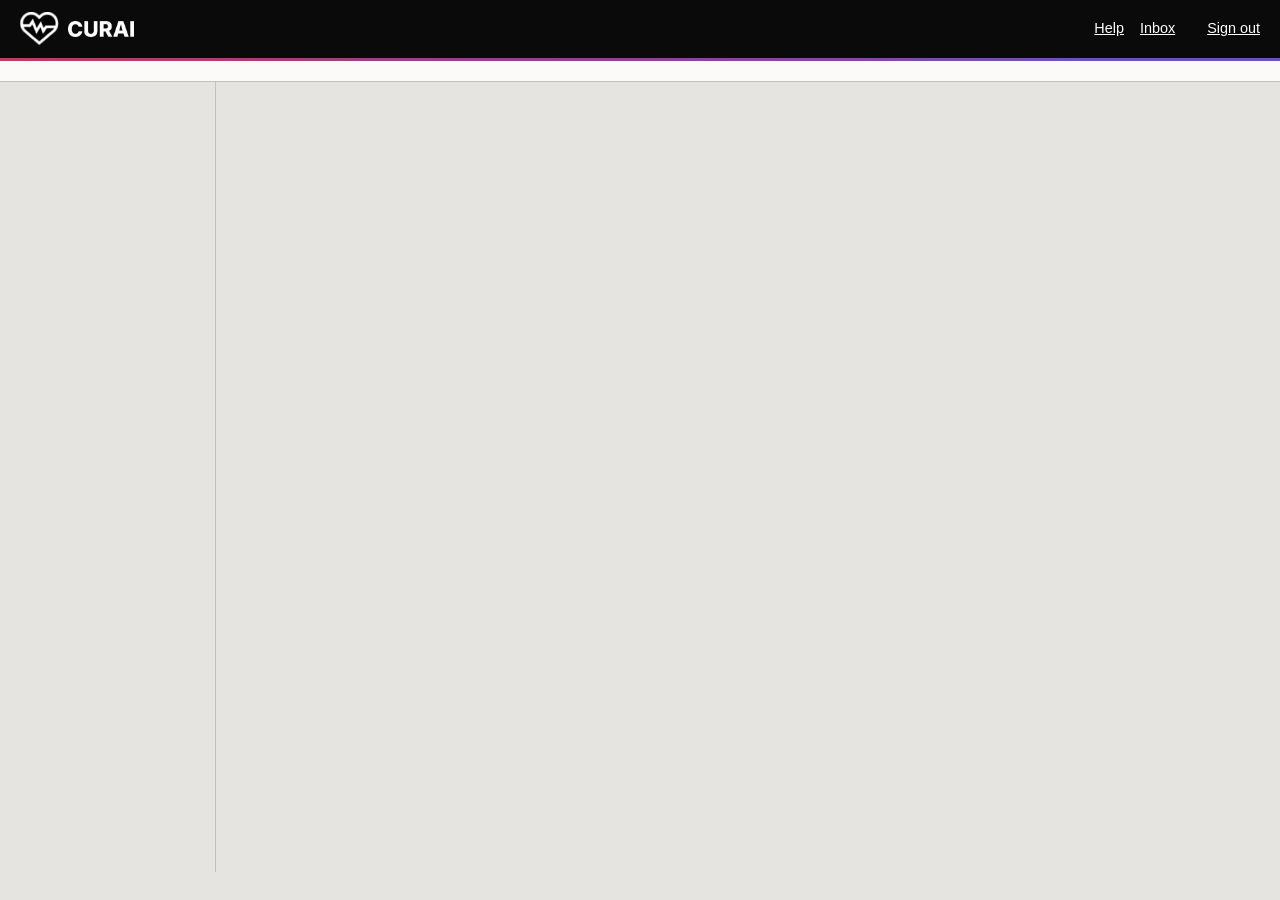
==== web/care.html @ 2b48ab6f "Rename Diagnosia to Curai The project launches as Curai. Every user-facing name, page title, documen" ====
<!DOCTYPE html>
<html lang="en">
<head>
   <meta charset="UTF-8">
   <meta name="viewport" content="width=device-width, initial-scale=1">
   <meta name="robots" content="noindex">
   <title>Curai</title>
   <link rel="stylesheet" href="css/care.css">
   <link rel="icon" type="image/png" sizes="32x32" href="icons/favicon-32x32.png">
</head>
<body>
   <a class="skip" href="#main">Skip to the main content</a>
   <header class="topbar">
      <a class="brand" href="#/home" aria-label="Curai home"><img src="images/logo_inv.svg" alt="" width="114" height="34"></a>
      <button class="link-button" id="open-nav" type="button" aria-expanded="false" aria-controls="rail">Tools</button>
      <div class="topbar-actions">
         <a class="link-button" href="index.html#FAQ">Help</a>
         <a class="link-button" href="#/inbox" id="inbox-link">Inbox <span id="inbox-count"></span></a>
         <a class="link-button" href="#/account" id="who"></a>
         <button class="link-button" id="sign-out" type="button">Sign out</button>
      </div>
   </header>
   <section id="wristband" class="wristband" aria-label="Current patient"></section>
   <div class="shell">
      <nav id="rail" class="rail" aria-label="Tools"></nav>
      <main id="main" class="chart" tabindex="-1"></main>
   </div>
   <div id="toast" class="toast" role="status" aria-live="polite"></div>
   <script type="module" src="js/care/app.js"></script>
</body>
</html>
---- web/css/care.css ----
/* The care workspace reads like a patient chart. One idea carries the design:
   anything no person has reviewed yet is marked with a highlighter. */
@font-face {
  font-family: 'Relative';
  src: url('https://assets.website-files.com/6063be93db8e103fd1540700/6063bf7c867222229480fb9a_Relative-Book.ttf') format('truetype');
  font-weight: 400;
  font-display: swap;
}
@font-face {
  font-family: 'Relative';
  src: url('https://assets.website-files.com/6063be93db8e103fd1540700/6063bf7c75da2330657d8b43_Relative-Medium.ttf') format('truetype');
  font-weight: 500;
  font-display: swap;
}
@font-face {
  font-family: 'Relative';
  src: url('https://assets.website-files.com/6063be93db8e103fd1540700/6063bf7ca1481e375a141525_Relative-Bold.ttf') format('truetype');
  font-weight: 700;
  font-display: swap;
}

:root {
  --paper: #e6e4e0;
  --sheet: #fbfaf8;
  --ink: #0a0a0a;
  --ink-soft: #4b4946;
  --rule: #c2c0bc;
  --action: #86377f;
  --action-ink: #ffffff;
  --highlighter: #ffe94d;
  --highlighter-ink: #2f2b00;
  --alert: #a4211a;
  --alert-tint: #fbe6e3;
  --done: #2f6b3f;
  --band: #d8d5d1;
  --line: #86377f;
  /* The site's brand gradient, deepened so white text on it stays readable. */
  --brand: linear-gradient(132deg, #b8405f, #94408a 45%, #6f52b8 85%);
  --bar: #0a0a0a;
  --bar-ink: #ffffff;
}

@media (prefers-color-scheme: dark) {
  :root:not([data-theme="light"]) {
    --paper: #0a0a0a;
    --sheet: #161616;
    --ink: #ffffff;
    --ink-soft: #bab8b4;
    --rule: #303030;
    --action: #eaa3cd;
    --action-ink: #0a0a0a;
    --highlighter: #f5dc2e;
    --highlighter-ink: #2f2b00;
    --alert: #ff9d94;
    --alert-tint: #3a1a18;
    --done: #8fd3a0;
    --band: #242424;
    --line: #eaa3cd;
  }
}

* { box-sizing: border-box; }
html { font-size: 16px; }
body {
  margin: 0;
  background: var(--paper);
  color: var(--ink);
  font-family: 'Relative', 'Helvetica Neue', Arial, sans-serif;
  line-height: 1.5;
}
h1, h2, h3 { line-height: 1.2; margin: 0; font-weight: 700; }
h1 { font-size: 1.75rem; }
h2 { font-size: 1.25rem; margin-top: 2rem; margin-bottom: .5rem; }
h3 { font-size: 1rem; margin-top: 1.25rem; margin-bottom: .25rem; }
p { margin: .25rem 0 .75rem; max-width: 72ch; }
a { color: var(--action); }
:focus-visible { outline: 3px solid var(--action); outline-offset: 2px; }

.skip { position: absolute; left: -999px; }
.skip:focus { left: 12px; top: 12px; background: var(--sheet); padding: 8px; z-index: 5; }

.topbar {
  display: flex;
  align-items: center;
  gap: 16px;
  padding: 12px 20px;
  background: var(--bar);
  color: var(--bar-ink);
  border-bottom: 3px solid transparent;
  border-image: var(--brand) 1;
}
.topbar a, .topbar .link-button { color: var(--bar-ink); }
.brand { display: inline-flex; align-items: center; gap: 10px; font-weight: 700; text-decoration: none; }
.brand img { border-radius: 4px; }
.topbar-actions { margin-left: auto; display: flex; align-items: center; gap: 16px; font-size: .9rem; }
#open-nav { display: none; }
#inbox-count:not(:empty) {
  background: var(--highlighter);
  color: var(--highlighter-ink);
  padding: 0 7px;
  border-radius: 9px;
  font-weight: 700;
}

/* The patient's wristband stays on screen, so nobody charts on the wrong person. */
.wristband {
  position: sticky;
  top: 0;
  z-index: 3;
  display: flex;
  flex-wrap: wrap;
  align-items: baseline;
  gap: 4px 20px;
  padding: 10px 20px;
  background: var(--sheet);
  border-bottom: 1px solid var(--rule);
}
.wristband .name { font-size: 1.25rem; font-weight: 700; }
.wristband .facts { color: var(--ink-soft); font-size: .9rem; }
.wristband select { margin-left: auto; max-width: 240px; }
.allergy-band {
  background: var(--alert);
  color: var(--sheet);
  padding: 1px 10px;
  border-radius: 3px;
  font-size: .85rem;
  font-weight: 500;
}

.shell { display: grid; grid-template-columns: 216px minmax(0, 1fr); min-height: calc(100vh - 110px); }
.rail { padding: 16px 12px; border-right: 1px solid var(--rule); }
.rail h2 { font-size: .8rem; color: var(--ink-soft); font-weight: 500; margin: 16px 8px 4px; }
.rail a {
  display: block;
  padding: 6px 8px;
  border-radius: 4px;
  color: var(--ink);
  text-decoration: none;
}
.rail a:hover { background: var(--band); }
.rail a[aria-current="page"] { background: var(--ink); color: var(--paper); }
.chart { padding: 20px 28px 64px; max-width: 1100px; outline: none; }
.lede { color: var(--ink-soft); }

/* What the AI or a parser produced and no person has checked. */
mark, .unreviewed {
  background: linear-gradient(100deg, transparent 0.6%, var(--highlighter) 1.4%, var(--highlighter) 98.4%, transparent 99.4%);
  color: var(--highlighter-ink);
  padding: 1px 4px;
  box-decoration-break: clone;
  -webkit-box-decoration-break: clone;
}
.reasons { list-style: none; padding: 0; margin: 2px 0 0; font-size: .85rem; color: var(--ink-soft); }
.verdict-unsupported textarea, .verdict-uncertain textarea, .verdict-supported textarea, .verdict-clinician_entered textarea { min-height: 44px; }
.verdict-unsupported textarea { border: 2px solid var(--alert); }
.verdict-uncertain textarea { background: var(--highlighter); color: var(--highlighter-ink); border-color: var(--highlighter); }

.sheet { background: var(--sheet); border: 1px solid var(--rule); border-radius: 6px; padding: 16px; margin: 12px 0; }
.alert-card { border-color: var(--alert); }
.alert-card.moderate { border-color: var(--rule); }
.banner { background: var(--band); border-radius: 4px; padding: 8px 12px; font-size: .9rem; margin: 8px 0 12px; max-width: 80ch; }
.banner.danger { background: var(--alert-tint); color: var(--alert); font-weight: 500; }
.error { color: var(--alert); font-weight: 500; }
.muted { color: var(--ink-soft); font-size: .9rem; }
.pack-source { margin-top: 6px; font-size: .9rem; }
.pack-record { white-space: pre-wrap; overflow-wrap: anywhere; color: var(--ink-soft); margin: 6px 0; }
.empty { padding: 16px; border: 1px dashed var(--rule); border-radius: 6px; color: var(--ink-soft); }

.row { display: flex; flex-wrap: wrap; gap: 8px; align-items: center; }
.columns { display: grid; grid-template-columns: repeat(auto-fit, minmax(300px, 1fr)); gap: 16px; align-items: start; }
.split { display: grid; grid-template-columns: minmax(0, 2fr) minmax(0, 3fr); gap: 16px; }
.original { width: 100%; height: 640px; border: 1px solid var(--rule); border-radius: 4px; background: #fff; }

button, .button {
  font: inherit;
  font-weight: 500;
  padding: 7px 14px;
  border-radius: 4px;
  border: 1px solid var(--action);
  background: var(--action);
  color: var(--action-ink);
  cursor: pointer;
  text-decoration: none;
  display: inline-block;
}
button.quiet { background: transparent; color: var(--action); }
button.danger { background: var(--alert); border-color: var(--alert); color: var(--sheet); }
button:disabled { opacity: .5; cursor: not-allowed; }
.link-button { background: none; border: none; padding: 0; color: var(--action); text-decoration: underline; font-weight: 400; }

form.stack { display: grid; gap: 10px; max-width: 560px; }
form.inline { display: flex; flex-wrap: wrap; gap: 10px; align-items: flex-end; }
label { display: grid; gap: 2px; font-size: .85rem; color: var(--ink-soft); }
label.tick { display: flex; gap: 8px; align-items: center; color: var(--ink); font-size: .95rem; }
input, select, textarea {
  font: inherit;
  color: var(--ink);
  background: var(--sheet);
  border: 1px solid var(--rule);
  border-radius: 4px;
  padding: 6px 8px;
  min-width: 0;
}
textarea { width: 100%; min-height: 72px; }

table { border-collapse: collapse; width: 100%; font-size: .92rem; }
th { text-align: left; font-weight: 500; color: var(--ink-soft); border-bottom: 2px solid var(--rule); padding: 6px 8px; }
td { border-bottom: 1px solid var(--rule); padding: 6px 8px; vertical-align: top; }
td.number { font-variant-numeric: tabular-nums; }
td button { padding: 2px 8px; font-size: .85rem; }
td .row { gap: 4px; }
.table-wrap { overflow-x: auto; }

.status { display: inline-block; padding: 0 8px; border-radius: 3px; background: var(--band); font-size: .82rem; }
.status.bad { background: var(--alert-tint); color: var(--alert); }
.status.good { color: var(--done); }

/* The recording state is never subtle. */
.recording {
  display: flex;
  align-items: center;
  gap: 12px;
  padding: 14px 16px;
  margin: 12px 0;
  border-radius: 6px;
  border: 2px solid var(--rule);
  font-weight: 700;
}
.recording.on { border-color: var(--alert); background: var(--alert-tint); color: var(--alert); }
.recording .dot { width: 14px; height: 14px; border-radius: 50%; background: var(--rule); flex: none; }
.recording.on .dot { background: var(--alert); animation: pulse 1.4s ease-in-out infinite; }
@keyframes pulse { 50% { opacity: .35; } }

.transcript { max-height: 320px; overflow-y: auto; }
.transcript div { padding: 3px 0; }
.transcript .who { color: var(--ink-soft); font-size: .8rem; margin-right: 6px; }

.timeline { list-style: none; margin: 0; padding: 0 0 0 16px; border-left: 2px solid var(--ink); }
.timeline li { padding: 6px 0 6px 12px; position: relative; }
.timeline li::before {
  content: '';
  position: absolute;
  left: -22px;
  top: 13px;
  width: 10px;
  height: 10px;
  border-radius: 50%;
  background: var(--sheet);
  border: 2px solid var(--ink);
}

.trend { position: relative; max-width: 480px; }
.trend svg { display: block; width: 100%; height: auto; }
.trend .grid { stroke: var(--rule); stroke-width: 1; }
.trend .range { fill: var(--band); }
.trend .series { fill: none; stroke: var(--line); stroke-width: 2; stroke-linejoin: round; stroke-linecap: round; }
.trend .point { fill: var(--line); stroke: var(--sheet); stroke-width: 2; }
.trend .axis { fill: var(--ink-soft); font-size: 11px; }
.trend .hit { fill: transparent; }
.trend .guide { stroke: var(--ink-soft); stroke-width: 1; stroke-dasharray: 3 3; }
.tooltip {
  position: absolute;
  pointer-events: none;
  background: var(--ink);
  color: var(--paper);
  padding: 4px 8px;
  border-radius: 4px;
  font-size: .8rem;
  white-space: nowrap;
  transform: translate(-50%, -110%);
}
dialog.ask {
  border: 1px solid var(--rule);
  border-radius: 6px;
  background: var(--sheet);
  color: var(--ink);
  padding: 16px;
  width: min(480px, calc(100vw - 32px));
}
dialog.ask::backdrop { background: rgba(0, 0, 0, .45); }
dialog.ask .row { margin-top: 10px; }

details > summary { cursor: pointer; color: var(--action); font-size: .9rem; }

.toast {
  position: fixed;
  right: 20px;
  bottom: 20px;
  max-width: 340px;
  background: var(--ink);
  color: var(--paper);
  padding: 10px 14px;
  border-radius: 6px;
  opacity: 0;
  pointer-events: none;
  transition: opacity .2s;
}
.toast.show { opacity: 1; }
.toast.bad { background: var(--alert); color: var(--sheet); }

@media (max-width: 820px) {
  #open-nav { display: inline; }
  #who { display: none; }
  .shell { grid-template-columns: minmax(0, 1fr); }
  .rail { display: none; border-right: none; border-bottom: 1px solid var(--rule); }
  .rail.open { display: block; }
  .chart { padding: 16px 16px 64px; }
  .split { grid-template-columns: minmax(0, 1fr); }
  .original { height: 420px; }
  .wristband { padding: 8px 16px; }
  .wristband select { margin-left: 0; max-width: 100%; }
  .topbar { padding: 10px 16px; }
}

@media (prefers-reduced-motion: reduce) {
  .recording.on .dot { animation: none; }
  .toast { transition: none; }
}

@media print {
  .topbar, .rail, .toast, .skip, button, form { display: none !important; }
  .shell { display: block; }
  .wristband { position: static; }
  mark, .unreviewed { background: none; border-bottom: 2px dashed currentColor; }
  body.printing-list .wristband, body.printing-list .chart > *:not(.print-holder) { display: none !important; }
}

.settings-grid { display: grid; grid-template-columns: repeat(auto-fit, minmax(280px, 1fr)); gap: 12px; }

/* Primary actions wear the site's brand, in every tool. */
button:not(.quiet):not(.danger):not(.link-button):not(.patient-row),
.button:not(.quiet) {
  background: var(--brand);
  border-color: transparent;
  color: #fff;
}
.button { display: inline-block; text-decoration: none; }
.button.quiet { background: transparent; color: var(--action); }


/* Home */
.chart h1 + .lede { margin-bottom: 1.25rem; }
.sheet > h2:first-child { margin-top: 0; }
.stages { display: grid; grid-template-columns: repeat(auto-fit, minmax(230px, 1fr)); gap: 8px 28px; }
.stage h3 { margin: .75rem 0 .35rem; font-size: .85rem; font-weight: 500; color: var(--ink-soft); }
.tool-link {
  display: block;
  padding: 10px 12px;
  margin: 0 -12px;
  border-radius: 6px;
  color: var(--ink);
  text-decoration: none;
  transition: background-color .15s ease-out;
}
.tool-link:hover { background: var(--band); }
.tool-link strong { display: block; }
.tool-link span { display: block; color: var(--ink-soft); font-size: .875rem; line-height: 1.35; }
.visit-strip {
  display: flex;
  flex-wrap: wrap;
  gap: 12px 32px;
  padding: 12px 16px;
  margin: 12px 0 8px;
  background: var(--sheet);
  border: 1px solid var(--rule);
  border-radius: 6px;
}
.visit-strip .muted { font-size: .8rem; }
.visit-strip .row { gap: 4px 14px; }
.patient-list { list-style: none; margin: 8px 0; padding: 0; }
.patient-row {
  display: flex;
  justify-content: space-between;
  gap: 12px;
  width: 100%;
  padding: 8px 4px;
  background: none;
  border: none;
  border-bottom: 1px solid var(--rule);
  border-radius: 0;
  color: var(--ink);
  font: inherit;
  text-align: left;
  text-decoration: none;
  cursor: pointer;
}
.patient-row:hover { background: var(--band); }
.facts-list { display: grid; grid-template-columns: max-content 1fr; gap: 6px 20px; margin: 0; }
.facts-list dt { color: var(--ink-soft); }
.facts-list dd { margin: 0; }

/* DiagnoFast */
.queue-item {
  display: flex;
  flex-wrap: wrap;
  justify-content: space-between;
  gap: 4px 16px;
  padding: 10px 12px;
  margin-bottom: 6px;
  background: var(--sheet);
  border: 1px solid var(--rule);
  border-radius: 6px;
  color: var(--ink);
  text-decoration: none;
}
.queue-item:hover { background: var(--band); }
.queue-item.urgent { border-color: var(--alert); background: var(--alert-tint); color: var(--alert); font-weight: 500; }
.link-box { display: block; margin-top: 6px; overflow-wrap: anywhere; font-size: .9rem; }

.filters { display: flex; flex-wrap: wrap; gap: 12px; margin: 12px 0; }
.filters label { min-width: 180px; }
.plain-list { list-style: none; margin: 0; padding: 0; }
.plain-list li { padding: 6px 0; }

/* Prescription Analyzer */
.medicine-card { padding: 12px 14px; margin: 8px 0; border: 1px solid var(--rule); border-radius: 6px; }
.medicine-card.unsure { border-color: var(--highlighter-ink); }
.medicine-card.unreadable { border-style: dashed; color: var(--ink-soft); }
.medicine-card strong { display: block; }
.medicine-card p { margin: .25rem 0; }
.medicine-card audio { display: block; width: 100%; margin-top: 8px; }
.schedule { display: grid; grid-template-columns: repeat(auto-fit, minmax(160px, 1fr)); gap: 12px; }
.schedule p { margin: .2rem 0; font-size: .925rem; }

.calendar-card {
  padding: 12px 14px;
  margin: 10px 0;
  border: 1px solid var(--rule);
  border-radius: 6px;
  background: var(--sheet);
}
.calendar-card .slot-header {
  display: flex;
  justify-content: space-between;
  align-items: center;
  gap: 12px;
  margin-bottom: 6px;
}
.calendar-controls {
  display: flex;
  flex-wrap: wrap;
  gap: 12px 18px;
  padding: 12px 14px;
  margin: 10px 0 14px;
  background: var(--band);
  border-radius: 6px;
}
.calendar-actions {
  display: flex;
  flex-wrap: wrap;
  gap: 10px;
  margin-top: 10px;
}
.calendar-btn {
  display: inline-flex;
  align-items: center;
  gap: 6px;
  padding: 6px 14px;
  border-radius: 4px;
  font-size: .88rem;
  font-weight: 500;
  text-decoration: none;
  background: var(--brand);
  color: #fff;
  border: none;
  cursor: pointer;
  transition: opacity .15s ease-out;
}
.calendar-btn:hover { opacity: .92; }
.calendar-btn.secondary {
  background: transparent;
  color: var(--action);
  border: 1px solid var(--action);
}
.calendar-btn.secondary:hover {
  background: var(--sheet);
}
.calendar-import-note {
  margin-top: 12px;
  padding: 12px 14px;
  background: var(--band);
  border: 1px solid var(--rule);
  border-radius: 6px;
  font-size: .9rem;
}
.calendar-import-note strong { display: block; margin-bottom: 4px; color: var(--brand); }
.calendar-import-note p { margin: 0; }
.calendar-link { color: var(--action); font-weight: 600; text-decoration: underline; }

@media (max-width: 520px) {
  .brand img { width: 96px; height: auto; }
  .topbar { gap: 12px; padding: 10px 16px; }
  .topbar-actions { gap: 12px; }
  .topbar-actions a[href="index.html#FAQ"] { display: none; }
  #sign-out, #open-nav { white-space: nowrap; }
}

@media print {
  .no-print, .visit-strip { display: none !important; }
}

/* DiagnoFast requisition: compact clinical scan and A4 printing. */
.requisition { max-width: 1080px; font-size: .875rem; line-height: 1.4; }
.requisition p { max-width: none; margin: .3rem 0 .55rem; overflow-wrap: anywhere; }
.requisition-header { display: flex; justify-content: space-between; gap: 20px; align-items: center; border-bottom: 2px solid var(--ink); padding-bottom: 14px; }
.requisition-header h2 { margin: 2px 0; font-size: 1.55rem; }
.requisition-brand { font-size: .72rem; letter-spacing: .12em; font-weight: 700; color: var(--action); }
.requisition-demographics { display: grid; grid-template-columns: repeat(2, minmax(0, 1fr)); gap: 0 20px; border: 1px solid var(--rule); padding: 10px 12px; margin: 16px 0 10px; }
.requisition h3 { font-size: .8rem; text-transform: uppercase; letter-spacing: .04em; padding: 7px 0 5px; margin-top: 12px; border-bottom: 1px solid var(--rule); }
.requisition-disclaimer, .requisition-demo { border-left: 3px solid var(--action); padding-left: 8px; font-size: .78rem; }
.requisition-table-wrap { overflow-x: auto; }
.requisition-table { border-collapse: collapse; width: 100%; font-size: .8rem; margin: 5px 0; table-layout: fixed; }
.requisition-table th, .requisition-table td { border: 1px solid var(--rule); padding: 6px 8px; vertical-align: top; overflow-wrap: anywhere; text-align: left; }
.requisition-table th { background: var(--band); font-size: .74rem; }
.ros-flag { font-weight: 700; }
.flag-alert { color: var(--alert); }
.requisition .requisition-legend { font-size: .68rem; color: var(--ink-soft); }
.investigation-checklist { display: flex; flex-wrap: wrap; gap: 8px 20px; margin-top: 10px; }
.investigation-checklist label { display: flex; gap: 7px; align-items: baseline; font-size: .8rem; }
.investigation-checklist input { width: 13px; height: 13px; margin: 0; }
.physician-workspace { break-inside: avoid; }
.physician-workspace p { display: flex; gap: 12px; padding: 5px 0; }
.writing-line { flex: 1; border-bottom: 1px solid var(--rule); min-width: 30px; }
.physician-workspace .plan-line { min-height: 45px; }
.signoff { display: flex; justify-content: space-between; flex-wrap: wrap; }
.intake-barcode { display: flex; height: 35px; background: #fff; padding: 0 12px; }
.intake-barcode i { display: block; width: 1px; background: #fff; }
.intake-barcode .bar { background: #000; }
.intake-barcode .wide { width: 3px; }
.barcode-label { text-align: center; flex-shrink: 0; font-variant-numeric: tabular-nums; }
.requisition-original { margin-top: 20px; }
@media (max-width: 620px) {
  .requisition-header { flex-wrap: wrap; }
  .requisition-demographics { grid-template-columns: 1fr; }
  .requisition-table { min-width: 480px; }
}
@media print {
  @page { size: A4; margin: 10mm; }
  body:has(.requisition) { --paper: #fff; --sheet: #fff; --ink: #000; --ink-soft: #333; --rule: #888; --band: #eee; --action: #222; --alert: #900; background: #fff; color: #000; }
  body:has(.requisition) .wristband, body:has(.requisition) .pilot-banner { display: none !important; }
  body:has(.requisition) .chart { padding: 0; margin: 0; max-width: none; }
  .requisition { border: 0; box-shadow: none; padding: 0; margin: 0; max-width: none; font: 9pt/1.25 Arial, sans-serif; }
  .requisition-header { padding-bottom: 6px; }
  .requisition-header h2 { font-size: 16pt; }
  .requisition-demographics { grid-template-columns: 1fr 1fr; margin: 8px 0; padding: 5px 8px; }
  .requisition p { margin: 3px 0 5px; }
  .requisition h3 { margin-top: 7px; padding: 4px 0; font-size: 8pt; break-after: avoid; }
  .requisition-table-wrap { overflow: visible; }
  .requisition-table { min-width: 0; font-size: 8pt; }
  .requisition-table th { font-size: 7.5pt; }
  .requisition-table td, .requisition-table th { padding: 4px 6px; }
  .requisition-table tr { break-inside: avoid; }
  .requisition-table thead { display: table-header-group; }
  .requisition .requisition-legend { font-size: 7pt; }
  .requisition-disclaimer, .requisition-demo, .investigation-checklist label { font-size: 8pt; }
  .requisition-alert { padding: 6px 8px; margin: 5px 0; }
  .requisition .intake-barcode { print-color-adjust: exact; -webkit-print-color-adjust: exact; }
  .requisition .plan-line { min-height: 30px; }
  .requisition-original { break-before: page; }
}

/* The same fixed A4 geometry is used for measuring and printing. */
.intake-print-page {
  position: absolute; left: -10000px; top: 0; box-sizing: border-box;
  width: 190mm; height: 275mm; display: grid;
  grid-template-rows: minmax(0, 1fr) 15mm 27mm;
  font: 9pt/1.25 Arial, sans-serif; color: #000; background: #fff;
}
.intake-print-content { min-height: 0; overflow: hidden; }
.intake-print-page p { max-width: none; margin: 1mm 0; overflow-wrap: anywhere; }
.intake-print-page h2 { font-size: 15pt; margin: 1mm 0; }
.intake-print-page h3 { font-size: 9pt; text-transform: uppercase; margin: 2mm 0 1mm; border-bottom: 1px solid #888; }
.intake-print-header { display: flex; justify-content: space-between; align-items: center; border-bottom: 2px solid #000; padding-bottom: 1mm; }
.intake-print-header .intake-barcode { height: 8mm; }
.intake-print-urgent, .intake-print-warning { border: 1px solid #900; padding: 1mm; font-weight: bold; }
.intake-print-warning { font-size: 8pt; align-self: center; }
.intake-print-workspace { border-top: 1px solid #555; padding-top: 1mm; }
.intake-print-workspace p { margin: 2mm 0; }
.intake-fit-notice { border-left: 3px solid var(--action); padding: 8px; background: var(--band); }
@media print {
  body:has(.requisition) > :not(.intake-print-page) { display: none !important; }
  body:has(.requisition) .intake-print-page { position: static; display: grid; margin: 0; }
  body:not(:has(.requisition)) .intake-print-page { display: none; }
}
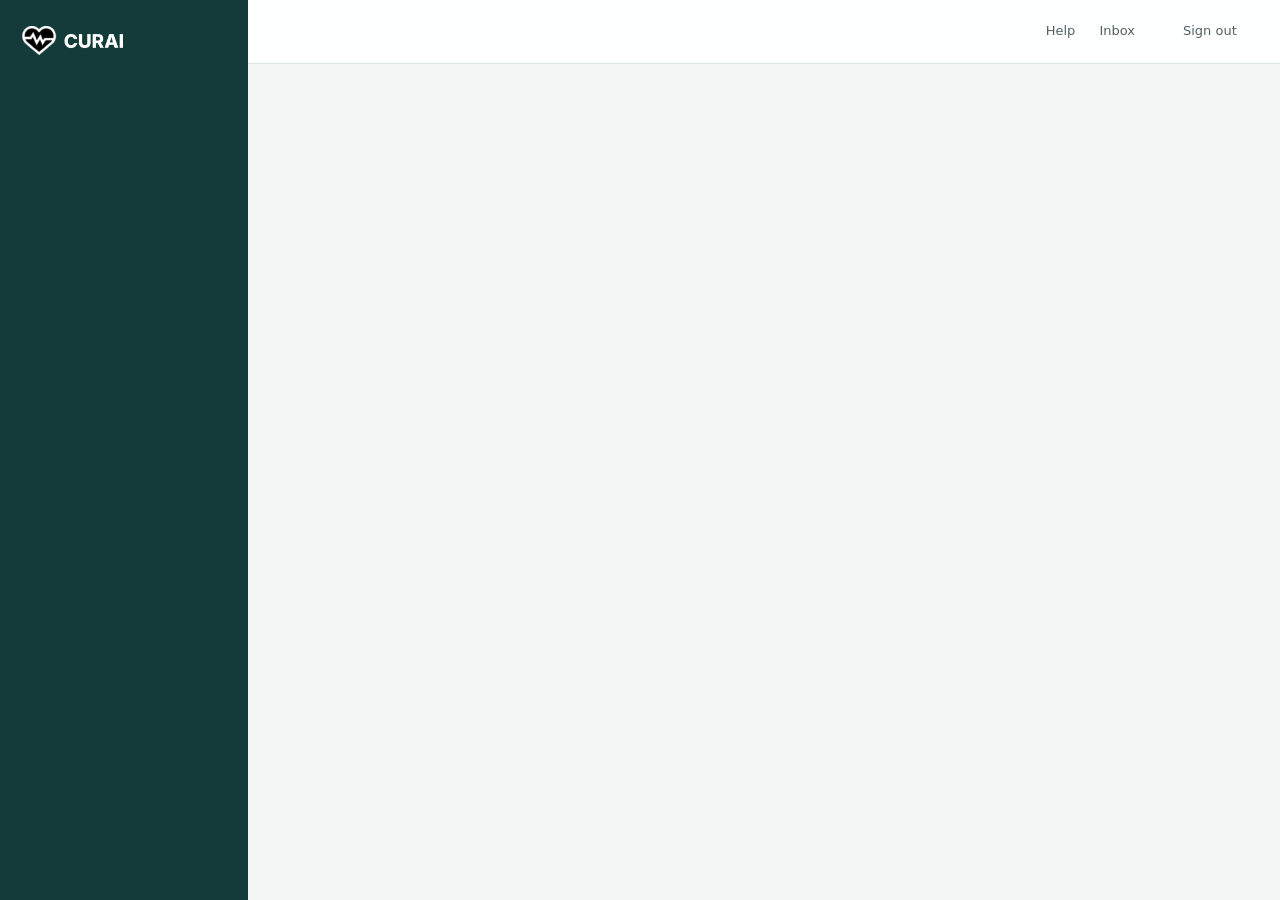
==== commit 939bbc1e: "Redesign: one design system, a new workspace shell, DiagnoFast and the patient interview Builds on t" ====
--- a/web/care.html
+++ b/web/care.html
@@ -1,29 +1,40 @@
 <!DOCTYPE html>
-<html lang="en">
+<html lang="en" data-theme="light">
 <head>
    <meta charset="UTF-8">
    <meta name="viewport" content="width=device-width, initial-scale=1">
    <meta name="robots" content="noindex">
+   <meta name="color-scheme" content="light dark">
    <title>Curai</title>
+   <script src="js/theme.js"></script>
+   <link rel="stylesheet" href="css/tokens.css">
    <link rel="stylesheet" href="css/care.css">
    <link rel="icon" type="image/png" sizes="32x32" href="icons/favicon-32x32.png">
 </head>
 <body>
    <a class="skip" href="#main">Skip to the main content</a>
-   <header class="topbar">
-      <a class="brand" href="#/home" aria-label="Curai home"><img src="images/logo_inv.svg" alt="" width="114" height="34"></a>
-      <button class="link-button" id="open-nav" type="button" aria-expanded="false" aria-controls="rail">Tools</button>
-      <div class="topbar-actions">
-         <a class="link-button" href="index.html#FAQ">Help</a>
-         <a class="link-button" href="#/inbox" id="inbox-link">Inbox <span id="inbox-count"></span></a>
-         <a class="link-button" href="#/account" id="who"></a>
-         <button class="link-button" id="sign-out" type="button">Sign out</button>
+   <div class="app">
+      <aside id="sidebar" class="sidebar" aria-label="Curai">
+         <a class="brand" href="#/home" aria-label="Curai home"><img src="images/logo_inv.svg" alt="" width="114" height="34"></a>
+         <nav id="rail" class="rail" aria-label="Tools"></nav>
+      </aside>
+      <div id="scrim" class="scrim" hidden></div>
+      <div class="workspace">
+         <header class="topbar">
+            <button class="icon-button" id="open-nav" type="button" aria-expanded="false" aria-controls="sidebar" aria-label="Open the tools menu"></button>
+            <a class="topbar-brand" href="#/home" aria-label="Curai home"><img src="images/logo_inv.svg" alt="" width="114" height="34"></a>
+            <section id="wristband" class="wristband" aria-label="Current patient"></section>
+            <div class="topbar-actions">
+               <button class="icon-button" id="theme-toggle" type="button" aria-label="Colour theme"></button>
+               <a class="topbar-link hide-small" href="index.html#FAQ">Help</a>
+               <a class="topbar-link" href="#/inbox" id="inbox-link">Inbox <span id="inbox-count"></span></a>
+               <a class="account" href="#/account" id="who"></a>
+               <button class="topbar-link" id="sign-out" type="button">Sign out</button>
+            </div>
+         </header>
+         <div id="alerts" class="staff-alerts" role="alert" aria-live="assertive"></div>
+         <main id="main" class="chart" tabindex="-1"></main>
       </div>
-   </header>
-   <section id="wristband" class="wristband" aria-label="Current patient"></section>
-   <div class="shell">
-      <nav id="rail" class="rail" aria-label="Tools"></nav>
-      <main id="main" class="chart" tabindex="-1"></main>
    </div>
    <div id="toast" class="toast" role="status" aria-live="polite"></div>
    <script type="module" src="js/care/app.js"></script>
--- a/web/css/tokens.css
+++ b/web/css/tokens.css
@@ -0,0 +1,170 @@
+/* Curai design tokens. One source for the workspace, the patient pages and sign-in.
+
+   Scene: a doctor at a shared desktop in a bright OPD between two-minute consultations, and a patient
+   on a low-cost Android phone under waiting-room tube lights. Light is the default; staff can switch
+   to dark. Colour is restrained: tinted neutrals, one teal accent for actions and selection, and
+   semantic colours that always travel with words and an icon, never alone. */
+
+:root,
+:root[data-theme="light"] {
+  color-scheme: light;
+
+  /* Neutrals, tinted a little toward the teal brand hue. */
+  --bg: #f3f6f5;
+  --surface: #ffffff;
+  --surface-2: #eef3f1;          /* second layer: toolbars, table heads, quiet panels */
+  --surface-sunken: #e7eeeb;
+  --border: #dce5e2;             /* decorative lines */
+  --border-strong: #7f938e;      /* control edges: 3:1 on surface (WCAG 1.4.11) */
+  --text: #172b2a;
+  --text-muted: #4f625f;         /* 6.2:1 on white, 5.6:1 on --bg */
+  --text-faint: #6b7d79;         /* large text and icons only */
+
+  /* Brand */
+  --accent: #0b6b63;             /* 6.4:1 with white */
+  --accent-hover: #095a53;
+  --accent-press: #074a44;
+  --accent-ink: #ffffff;
+  --accent-soft: #e3f1ed;
+  --accent-soft-ink: #0a5a53;
+  --nav: #123b3a;
+  --nav-ink: #e4efec;
+  --nav-muted: #a9c4be;
+  --nav-hover: rgb(255 255 255 / 0.08);
+  --nav-active: #e3f1ed;
+  --nav-active-ink: #0f3433;
+
+  /* Semantic. Each pairs a tint, an ink with 4.5:1 on that tint, and a border. */
+  --danger: #b42318;
+  --danger-ink: #9a1d14;
+  --danger-soft: #fdeeec;
+  --danger-border: #f2c2bc;
+  --warning: #9a5b00;
+  --warning-ink: #7a4800;
+  --warning-soft: #fff5df;
+  --warning-border: #f0d49a;
+  --success: #1d6b45;
+  --success-ink: #185c3b;
+  --success-soft: #e8f5ee;
+  --success-border: #b9dec9;
+  --info-soft: #e8f1f8;
+  --info-ink: #1c4f7a;
+  /* Unreviewed AI output is marked with a highlighter, the product's one signature. */
+  --highlighter: #fff0c2;
+  --highlighter-ink: #5c4108;
+
+  --focus: #0b6b63;
+  --focus-halo: rgb(11 107 99 / 0.22);
+  --scrim: rgb(9 26 25 / 0.45);
+
+  --shadow-1: 0 1px 2px rgb(16 42 40 / 0.06), 0 1px 1px rgb(16 42 40 / 0.04);
+  --shadow-2: 0 4px 12px rgb(16 42 40 / 0.08), 0 1px 3px rgb(16 42 40 / 0.06);
+  --shadow-3: 0 16px 40px rgb(16 42 40 / 0.16), 0 4px 12px rgb(16 42 40 / 0.08);
+
+  /* Type: one system family that renders Latin and Devanagari natively, with no font download. */
+  --font: system-ui, -apple-system, "Segoe UI", Roboto, "Noto Sans", "Noto Sans Devanagari",
+    "Kohinoor Devanagari", "Nirmala UI", "Helvetica Neue", Arial, sans-serif;
+  --font-mono: ui-monospace, "SF Mono", "Cascadia Mono", Menlo, Consolas, monospace;
+  --text-xs: 0.75rem;
+  --text-sm: 0.8125rem;
+  --text-base: 0.9375rem;
+  --text-md: 1rem;
+  --text-lg: 1.125rem;
+  --text-xl: 1.375rem;
+  --text-2xl: 1.75rem;
+
+  --space-1: 4px;
+  --space-2: 8px;
+  --space-3: 12px;
+  --space-4: 16px;
+  --space-5: 20px;
+  --space-6: 24px;
+  --space-8: 32px;
+  --space-10: 40px;
+
+  --radius-sm: 6px;
+  --radius-md: 10px;
+  --radius-lg: 14px;
+  --radius-xl: 20px;
+  --radius-pill: 999px;
+
+  --control-h: 40px;
+  --ease-out: cubic-bezier(0.22, 1, 0.36, 1);
+  --dur-fast: 120ms;
+  --dur: 180ms;
+
+  --z-sticky: 20;
+  --z-drawer: 40;
+  --z-scrim: 35;
+  --z-toast: 60;
+
+  /* Older names still read by tool modules and SVG charts. */
+  --paper: var(--bg);
+  --sheet: var(--surface);
+  --ink: var(--text);
+  --ink-soft: var(--text-muted);
+  --rule: var(--border);
+  --edge: var(--border-strong);
+  --band: var(--surface-2);
+  --action: var(--accent);
+  --action-ink: var(--accent-ink);
+  --line: var(--accent);
+  --alert: var(--danger);
+  --alert-tint: var(--danger-soft);
+  --done: var(--success);
+  --brand: var(--accent);
+  --bar: var(--nav);
+  --bar-ink: var(--nav-ink);
+  --raised: var(--surface-2);
+}
+
+/* Dark, for staff who choose it. Surfaces lift with lightness, not shadows. */
+:root[data-theme="dark"] {
+  color-scheme: dark;
+  --bg: #0c1615;
+  --surface: #13201f;
+  --surface-2: #192a28;
+  --surface-sunken: #0f1b1a;
+  --border: #243a37;
+  --border-strong: #5f7c77;
+  --text: #e5efed;
+  --text-muted: #a5bab6;
+  --text-faint: #7f9792;
+
+  --accent: #4cbfae;
+  --accent-hover: #63cdbd;
+  --accent-press: #3aa999;
+  --accent-ink: #052a26;
+  --accent-soft: #143b36;
+  --accent-soft-ink: #8fe0d3;
+  --nav: #091312;
+  --nav-ink: #dbe9e6;
+  --nav-muted: #86a39d;
+  --nav-hover: rgb(255 255 255 / 0.06);
+  --nav-active: #1b3d39;
+  --nav-active-ink: #e5f6f2;
+
+  --danger: #ff8f84;
+  --danger-ink: #ffb1a9;
+  --danger-soft: #3a1714;
+  --danger-border: #6e2a24;
+  --warning: #f0c06a;
+  --warning-ink: #f6d398;
+  --warning-soft: #33270f;
+  --warning-border: #67501f;
+  --success: #7fd3a5;
+  --success-ink: #a6e3c1;
+  --success-soft: #12301f;
+  --success-border: #285d3f;
+  --info-soft: #132a3c;
+  --info-ink: #a9cdec;
+  --highlighter: #4a3f12;
+  --highlighter-ink: #f7e39a;
+
+  --focus: #7ad6c8;
+  --focus-halo: rgb(122 214 200 / 0.25);
+  --scrim: rgb(0 0 0 / 0.6);
+  --shadow-1: 0 1px 2px rgb(0 0 0 / 0.4);
+  --shadow-2: 0 4px 14px rgb(0 0 0 / 0.45);
+  --shadow-3: 0 16px 40px rgb(0 0 0 / 0.55);
+}
--- a/web/css/care.css
+++ b/web/css/care.css
@@ -1,543 +1,629 @@
-/* The care workspace reads like a patient chart. One idea carries the design:
-   anything no person has reviewed yet is marked with a highlighter. */
-@font-face {
-  font-family: 'Relative';
-  src: url('https://assets.website-files.com/6063be93db8e103fd1540700/6063bf7c867222229480fb9a_Relative-Book.ttf') format('truetype');
-  font-weight: 400;
-  font-display: swap;
-}
-@font-face {
-  font-family: 'Relative';
-  src: url('https://assets.website-files.com/6063be93db8e103fd1540700/6063bf7c75da2330657d8b43_Relative-Medium.ttf') format('truetype');
-  font-weight: 500;
-  font-display: swap;
-}
-@font-face {
-  font-family: 'Relative';
-  src: url('https://assets.website-files.com/6063be93db8e103fd1540700/6063bf7ca1481e375a141525_Relative-Bold.ttf') format('truetype');
-  font-weight: 700;
-  font-display: swap;
-}
-
-:root {
-  --paper: #e6e4e0;
-  --sheet: #fbfaf8;
-  --ink: #0a0a0a;
-  --ink-soft: #4b4946;
-  --rule: #c2c0bc;
-  --action: #86377f;
-  --action-ink: #ffffff;
-  --highlighter: #ffe94d;
-  --highlighter-ink: #2f2b00;
-  --alert: #a4211a;
-  --alert-tint: #fbe6e3;
-  --done: #2f6b3f;
-  --band: #d8d5d1;
-  --line: #86377f;
-  /* The site's brand gradient, deepened so white text on it stays readable. */
-  --brand: linear-gradient(132deg, #b8405f, #94408a 45%, #6f52b8 85%);
-  --bar: #0a0a0a;
-  --bar-ink: #ffffff;
-}
-
-@media (prefers-color-scheme: dark) {
-  :root:not([data-theme="light"]) {
-    --paper: #0a0a0a;
-    --sheet: #161616;
-    --ink: #ffffff;
-    --ink-soft: #bab8b4;
-    --rule: #303030;
-    --action: #eaa3cd;
-    --action-ink: #0a0a0a;
-    --highlighter: #f5dc2e;
-    --highlighter-ink: #2f2b00;
-    --alert: #ff9d94;
-    --alert-tint: #3a1a18;
-    --done: #8fd3a0;
-    --band: #242424;
-    --line: #eaa3cd;
-  }
-}
-
-* { box-sizing: border-box; }
-html { font-size: 16px; }
+/* The Curai workspace. Tokens live in tokens.css; this file is structure and components.
+
+   It reads like a patient chart, not a SaaS dashboard: lists, records and next actions. One accent
+   (teal) marks actions and the current place. Anything no person has reviewed is marked with the
+   highlighter. Status is never colour alone: every state carries words, and urgent ones an icon. */
+
+/* ---------- Base ---------------------------------------------------------------------------- */
+
+*, *::before, *::after { box-sizing: border-box; }
+html { font-size: 16px; -webkit-text-size-adjust: 100%; scroll-padding-top: 88px; }
 body {
   margin: 0;
-  background: var(--paper);
-  color: var(--ink);
-  font-family: 'Relative', 'Helvetica Neue', Arial, sans-serif;
-  line-height: 1.5;
-}
-h1, h2, h3 { line-height: 1.2; margin: 0; font-weight: 700; }
-h1 { font-size: 1.75rem; }
-h2 { font-size: 1.25rem; margin-top: 2rem; margin-bottom: .5rem; }
-h3 { font-size: 1rem; margin-top: 1.25rem; margin-bottom: .25rem; }
-p { margin: .25rem 0 .75rem; max-width: 72ch; }
-a { color: var(--action); }
-:focus-visible { outline: 3px solid var(--action); outline-offset: 2px; }
-
-.skip { position: absolute; left: -999px; }
-.skip:focus { left: 12px; top: 12px; background: var(--sheet); padding: 8px; z-index: 5; }
+  background: var(--bg);
+  color: var(--text);
+  font-family: var(--font);
+  font-size: var(--text-base);
+  line-height: 1.55;
+  -webkit-font-smoothing: antialiased;
+  text-rendering: optimizeLegibility;
+}
+[hidden] { display: none !important; }
+img, svg { max-width: 100%; }
+
+h1, h2, h3, h4 { margin: 0; line-height: 1.25; color: var(--text); text-wrap: balance; }
+h1 { font-size: var(--text-2xl); font-weight: 650; letter-spacing: -0.02em; }
+h2 { font-size: var(--text-lg); font-weight: 620; letter-spacing: -0.01em; margin: var(--space-8) 0 var(--space-3); }
+h3 { font-size: var(--text-md); font-weight: 600; margin: var(--space-5) 0 var(--space-2); }
+p { margin: var(--space-1) 0 var(--space-3); max-width: 72ch; text-wrap: pretty; }
+a { color: var(--accent); text-underline-offset: 3px; text-decoration-thickness: 1px; }
+a:hover { color: var(--accent-hover); }
+strong { font-weight: 620; }
+small { font-size: var(--text-sm); }
+:lang(hi) { line-height: 1.7; }
+
+:focus { outline: none; }
+:focus-visible { outline: 2px solid var(--focus); outline-offset: 2px; border-radius: var(--radius-sm); }
+
+.skip { position: absolute; left: -9999px; top: 8px; z-index: var(--z-toast); }
+.skip:focus { left: 12px; background: var(--surface); color: var(--text); padding: 10px 14px; border-radius: var(--radius-md); box-shadow: var(--shadow-2); }
+
+.visually-hidden {
+  position: absolute !important; width: 1px; height: 1px; padding: 0; margin: -1px;
+  overflow: hidden; clip: rect(0 0 0 0); white-space: nowrap; border: 0;
+}
+
+/* ---------- Shell: sidebar, header, alerts, page --------------------------------------------- */
+
+.app { display: grid; grid-template-columns: 248px minmax(0, 1fr); min-height: 100vh; }
+
+.sidebar {
+  position: sticky; top: 0; height: 100vh; overflow-y: auto;
+  display: flex; flex-direction: column; gap: var(--space-4);
+  background: var(--nav); color: var(--nav-ink);
+  padding: var(--space-5) var(--space-3) var(--space-6);
+  scrollbar-width: thin; scrollbar-color: rgb(255 255 255 / 0.18) transparent;
+}
+.brand { display: inline-flex; align-items: center; padding: 6px 10px; border-radius: var(--radius-md); }
+.brand img { display: block; height: 30px; width: auto; }
+.sidebar :focus-visible { outline-color: var(--nav-active); }
+
+.rail { display: grid; gap: var(--space-5); }
+.rail h2 {
+  margin: 0 0 var(--space-1); padding: 0 10px;
+  font-size: var(--text-xs); font-weight: 560; letter-spacing: 0.01em; color: var(--nav-muted);
+}
+.rail a {
+  display: flex; align-items: center; gap: 11px;
+  min-height: 38px; padding: 7px 10px; margin: 1px 0;
+  border-radius: var(--radius-md);
+  color: var(--nav-ink); text-decoration: none; font-size: var(--text-sm); font-weight: 500;
+  transition: background-color var(--dur-fast) var(--ease-out), color var(--dur-fast) var(--ease-out);
+}
+.rail a:hover { background: var(--nav-hover); color: #fff; }
+.rail a[aria-current="page"] { background: var(--nav-active); color: var(--nav-active-ink); font-weight: 620; }
+.nav-icon { width: 18px; height: 18px; flex: none; opacity: 0.9; }
+.rail a[aria-current="page"] .nav-icon { opacity: 1; }
+
+.workspace { min-width: 0; display: flex; flex-direction: column; }
 
 .topbar {
-  display: flex;
-  align-items: center;
-  gap: 16px;
-  padding: 12px 20px;
-  background: var(--bar);
-  color: var(--bar-ink);
-  border-bottom: 3px solid transparent;
-  border-image: var(--brand) 1;
-}
-.topbar a, .topbar .link-button { color: var(--bar-ink); }
-.brand { display: inline-flex; align-items: center; gap: 10px; font-weight: 700; text-decoration: none; }
-.brand img { border-radius: 4px; }
-.topbar-actions { margin-left: auto; display: flex; align-items: center; gap: 16px; font-size: .9rem; }
+  position: sticky; top: 0; z-index: var(--z-sticky);
+  display: flex; align-items: center; gap: var(--space-4);
+  min-height: 64px; padding: 10px clamp(16px, 2.6vw, 36px);
+  background: color-mix(in srgb, var(--surface) 92%, transparent);
+  backdrop-filter: saturate(1.4) blur(10px);
+  -webkit-backdrop-filter: saturate(1.4) blur(10px);
+  border-bottom: 1px solid var(--border);
+}
+.topbar-brand { display: none; }
+.topbar-brand img { height: 26px; width: auto; display: block; filter: brightness(0) saturate(100%); opacity: 0.88; }
+:root[data-theme="dark"] .topbar-brand img { filter: none; opacity: 1; }
+.topbar-actions { margin-left: auto; display: flex; align-items: center; gap: var(--space-1); }
+.topbar-link {
+  display: inline-flex; align-items: center; gap: 6px; min-height: 36px; padding: 6px 10px;
+  border-radius: var(--radius-md); border: 0; background: none;
+  color: var(--text-muted); font: inherit; font-size: var(--text-sm); font-weight: 520;
+  text-decoration: none; cursor: pointer;
+}
+.topbar-link:hover { background: var(--surface-2); color: var(--text); }
+#inbox-count:not(:empty) {
+  display: inline-grid; place-items: center; min-width: 20px; height: 20px; padding: 0 6px;
+  border-radius: var(--radius-pill); background: var(--accent); color: var(--accent-ink);
+  font-size: var(--text-xs); font-weight: 650; font-variant-numeric: tabular-nums;
+}
+.account {
+  display: inline-flex; align-items: center; gap: 8px; min-height: 36px; padding: 4px 10px 4px 4px;
+  border-radius: var(--radius-pill); color: var(--text); text-decoration: none;
+  font-size: var(--text-sm); font-weight: 560;
+}
+.account:hover { background: var(--surface-2); color: var(--text); }
+.account .initials, .wristband .initials {
+  display: inline-grid; place-items: center; width: 28px; height: 28px; border-radius: 50%;
+  background: var(--accent-soft); color: var(--accent-soft-ink); font-size: var(--text-xs); font-weight: 700;
+  letter-spacing: 0.02em;
+}
+
+.icon-button {
+  display: inline-grid; place-items: center; width: 36px; height: 36px; padding: 0;
+  border: 0; border-radius: var(--radius-md); background: none; color: var(--text-muted); cursor: pointer;
+}
+.icon-button:hover { background: var(--surface-2); color: var(--text); }
+.icon-button svg { width: 19px; height: 19px; }
 #open-nav { display: none; }
-#inbox-count:not(:empty) {
-  background: var(--highlighter);
-  color: var(--highlighter-ink);
-  padding: 0 7px;
-  border-radius: 9px;
-  font-weight: 700;
-}
-
-/* The patient's wristband stays on screen, so nobody charts on the wrong person. */
-.wristband {
-  position: sticky;
-  top: 0;
-  z-index: 3;
-  display: flex;
-  flex-wrap: wrap;
-  align-items: baseline;
-  gap: 4px 20px;
-  padding: 10px 20px;
-  background: var(--sheet);
-  border-bottom: 1px solid var(--rule);
-}
-.wristband .name { font-size: 1.25rem; font-weight: 700; }
-.wristband .facts { color: var(--ink-soft); font-size: .9rem; }
-.wristband select { margin-left: auto; max-width: 240px; }
-.allergy-band {
-  background: var(--alert);
-  color: var(--sheet);
-  padding: 1px 10px;
-  border-radius: 3px;
-  font-size: .85rem;
-  font-weight: 500;
-}
-
-.shell { display: grid; grid-template-columns: 216px minmax(0, 1fr); min-height: calc(100vh - 110px); }
-.rail { padding: 16px 12px; border-right: 1px solid var(--rule); }
-.rail h2 { font-size: .8rem; color: var(--ink-soft); font-weight: 500; margin: 16px 8px 4px; }
-.rail a {
-  display: block;
-  padding: 6px 8px;
-  border-radius: 4px;
-  color: var(--ink);
-  text-decoration: none;
-}
-.rail a:hover { background: var(--band); }
-.rail a[aria-current="page"] { background: var(--ink); color: var(--paper); }
-.chart { padding: 20px 28px 64px; max-width: 1100px; outline: none; }
-.lede { color: var(--ink-soft); }
-
-/* What the AI or a parser produced and no person has checked. */
+
+/* The open patient: who they are and what is dangerous to forget, always in view. */
+.wristband { display: flex; align-items: center; gap: var(--space-3); min-width: 0; flex: 1 1 auto; }
+.wristband .who-block { display: flex; align-items: center; gap: var(--space-3); min-width: 0; }
+.wristband .initials { width: 34px; height: 34px; font-size: var(--text-sm); flex: none; }
+.wristband .name { font-size: var(--text-md); font-weight: 650; white-space: nowrap; overflow: hidden; text-overflow: ellipsis; }
+.wristband .facts { color: var(--text-muted); font-size: var(--text-sm); white-space: nowrap; overflow: hidden; text-overflow: ellipsis; }
+.wristband .stack-lines { display: grid; min-width: 0; line-height: 1.3; }
+.wristband .no-patient { color: var(--text-muted); font-size: var(--text-sm); }
+.wristband select { width: auto; min-width: 200px; max-width: 280px; min-height: 36px; font-size: var(--text-sm); }
+.allergy-band, .allergy-none {
+  display: inline-flex; align-items: center; gap: 6px; padding: 4px 10px; border-radius: var(--radius-pill);
+  font-size: var(--text-xs); font-weight: 600; white-space: nowrap; max-width: 40ch; overflow: hidden; text-overflow: ellipsis;
+}
+.allergy-band { background: var(--danger-soft); color: var(--danger-ink); border: 1px solid var(--danger-border); }
+.allergy-none { background: var(--surface-2); color: var(--text-muted); font-weight: 520; }
+
+/* Urgent alerts from the waiting room: persistent until acknowledged, compact, never colour alone. */
+.staff-alerts { display: grid; gap: 1px; background: var(--danger-border); }
+.staff-alerts:empty { display: none; }
+.staff-alert {
+  display: flex; flex-wrap: wrap; align-items: center; gap: 6px var(--space-3);
+  padding: 9px clamp(16px, 2.6vw, 36px);
+  background: var(--danger-soft); color: var(--danger-ink); font-size: var(--text-sm); font-weight: 560;
+}
+.staff-alert.help { background: var(--warning-soft); color: var(--warning-ink); }
+.staff-alert .alert-icon { width: 18px; height: 18px; flex: none; }
+.staff-alert .alert-kind { font-weight: 700; }
+.staff-alert .spacer { flex: 1; }
+.staff-alert a { color: inherit; font-weight: 650; }
+.staff-alert button.quiet { min-height: 32px; padding: 4px 12px; color: inherit; border-color: currentColor; background: transparent; font-size: var(--text-sm); }
+
+.chart { width: 100%; max-width: 1320px; padding: var(--space-8) clamp(16px, 3vw, 44px) 96px; outline: none; }
+.chart > h1 { margin-bottom: var(--space-2); }
+.chart > h1 + .lede, .lede { color: var(--text-muted); font-size: var(--text-md); max-width: 68ch; margin-bottom: var(--space-6); }
+
+.scrim { position: fixed; inset: 0; background: var(--scrim); z-index: var(--z-scrim); }
+
+/* ---------- Components ---------------------------------------------------------------------- */
+
+/* Buttons: one shape everywhere. Primary is solid teal; quiet is outlined; danger is red. */
+button, .button {
+  display: inline-flex; align-items: center; justify-content: center; gap: 8px;
+  min-height: var(--control-h); padding: 8px 16px;
+  border: 1px solid transparent; border-radius: var(--radius-md);
+  background: var(--accent); color: var(--accent-ink);
+  font: inherit; font-size: var(--text-sm); font-weight: 600; line-height: 1.2;
+  text-decoration: none; cursor: pointer; white-space: nowrap;
+  transition: background-color var(--dur-fast) var(--ease-out), border-color var(--dur-fast) var(--ease-out),
+    color var(--dur-fast) var(--ease-out), box-shadow var(--dur-fast) var(--ease-out);
+}
+button:hover:not(:disabled), .button:hover { background: var(--accent-hover); color: var(--accent-ink); }
+button:active:not(:disabled), .button:active { background: var(--accent-press); }
+button:disabled { opacity: 0.5; cursor: not-allowed; }
+button[aria-busy="true"] { cursor: progress; }
+button.quiet, .button.quiet {
+  background: var(--surface); color: var(--text); border-color: var(--border-strong); box-shadow: var(--shadow-1);
+}
+button.quiet:hover:not(:disabled), .button.quiet:hover { background: var(--surface-2); color: var(--text); }
+button.danger { background: var(--danger); color: #fff; }
+button.danger:hover:not(:disabled) { background: var(--danger-ink); color: #fff; }
+:root[data-theme="dark"] button.danger { color: #2a0703; }
+.link-button {
+  display: inline; min-height: 0; padding: 0; border: 0; background: none; box-shadow: none;
+  color: var(--accent); font-weight: 520; text-decoration: underline; text-underline-offset: 3px; white-space: normal;
+}
+.link-button:hover:not(:disabled) { background: none; color: var(--accent-hover); }
+
+/* Forms */
+label { display: grid; gap: 6px; font-size: var(--text-sm); font-weight: 560; color: var(--text); }
+label .muted { font-weight: 400; }
+input, select, textarea {
+  width: 100%; min-height: var(--control-h); padding: 8px 12px;
+  border: 1px solid var(--border-strong); border-radius: var(--radius-md);
+  background: var(--surface); color: var(--text); font: inherit; font-size: var(--text-base); font-weight: 400;
+  transition: border-color var(--dur-fast) var(--ease-out), box-shadow var(--dur-fast) var(--ease-out);
+}
+input::placeholder, textarea::placeholder { color: var(--text-muted); opacity: 0.85; }
+input:hover, select:hover, textarea:hover { border-color: var(--text-muted); }
+input:focus-visible, select:focus-visible, textarea:focus-visible {
+  outline: none; border-color: var(--focus); box-shadow: 0 0 0 3px var(--focus-halo);
+}
+select {
+  appearance: none; -webkit-appearance: none; padding-right: 36px; cursor: pointer;
+  background-image: linear-gradient(45deg, transparent 50%, var(--text-muted) 50%), linear-gradient(135deg, var(--text-muted) 50%, transparent 50%);
+  background-position: calc(100% - 18px) 52%, calc(100% - 13px) 52%;
+  background-size: 5px 5px, 5px 5px; background-repeat: no-repeat;
+}
+textarea { min-height: 96px; resize: vertical; line-height: 1.5; }
+input[type="checkbox"], input[type="radio"] {
+  width: 18px; height: 18px; min-height: 0; padding: 0; margin: 0; flex: none; accent-color: var(--accent); box-shadow: none;
+}
+input[type="file"] {
+  padding: 18px; min-height: 64px; border-style: dashed; background: var(--surface-2); cursor: pointer;
+}
+input::file-selector-button {
+  margin-right: 12px; padding: 8px 14px; border: 0; border-radius: var(--radius-md);
+  background: var(--accent-soft); color: var(--accent-soft-ink); font: inherit; font-weight: 600; cursor: pointer;
+}
+form.stack { display: grid; gap: var(--space-4); max-width: 620px; }
+form.stack > button { justify-self: start; margin-top: var(--space-1); }
+form.inline { display: flex; flex-wrap: wrap; gap: var(--space-3); align-items: flex-end; }
+label.tick { display: flex; align-items: center; gap: 10px; font-weight: 450; font-size: var(--text-base); cursor: pointer; }
+label.tick.consent-row {
+  align-items: flex-start; min-height: 44px; padding: 14px 16px; line-height: 1.55;
+  border: 1px solid var(--border-strong); border-radius: var(--radius-md); background: var(--surface-2);
+}
+label.tick.consent-row input { margin-top: 2px; width: 20px; height: 20px; }
+fieldset.choice {
+  display: grid; gap: 2px; margin: 0; padding: 10px 14px 12px;
+  border: 1px solid var(--border-strong); border-radius: var(--radius-md);
+}
+fieldset.choice legend { padding: 0 6px; font-size: var(--text-sm); font-weight: 560; }
+fieldset.choice label.tick { min-height: 40px; }
+.field { display: grid; gap: 6px; }
+.field-error { margin: 2px 0 0; color: var(--danger-ink); font-size: var(--text-sm); font-weight: 560; }
+[aria-invalid="true"] { border-color: var(--danger) !important; box-shadow: 0 0 0 3px color-mix(in srgb, var(--danger) 18%, transparent); }
+
+/* Surfaces. A sheet is a section of the record, not a decoration; sheets never nest a second card. */
+.sheet {
+  background: var(--surface); border: 1px solid var(--border); border-radius: var(--radius-lg);
+  padding: var(--space-6); margin: 0 0 var(--space-5); box-shadow: var(--shadow-1);
+}
+.sheet > h2:first-child, .sheet > summary h2 { margin-top: 0; }
+.sheet .sheet { border-radius: var(--radius-md); box-shadow: none; background: var(--surface-2); border-color: var(--border); padding: var(--space-4); }
+.alert-card { border-color: var(--danger-border); background: var(--danger-soft); }
+.alert-card.moderate { border-color: var(--border); background: var(--surface); }
+
+.row { display: flex; flex-wrap: wrap; gap: var(--space-2); align-items: center; }
+.columns { display: grid; grid-template-columns: repeat(auto-fit, minmax(320px, 1fr)); gap: var(--space-5); align-items: start; }
+.columns > *, .split > * { min-width: 0; }
+.split { display: grid; grid-template-columns: minmax(0, 2fr) minmax(0, 3fr); gap: var(--space-5); }
+.settings-grid { display: grid; grid-template-columns: repeat(auto-fit, minmax(300px, 1fr)); gap: var(--space-4); }
+.original { width: 100%; height: 640px; border: 1px solid var(--border); border-radius: var(--radius-md); background: #fff; }
+
+.muted { color: var(--text-muted); font-size: var(--text-sm); }
+.error { color: var(--danger-ink); font-weight: 560; }
+
+/* Callouts: a tint, words, and (for danger) weight. No side stripes. */
+.banner {
+  display: block; margin: var(--space-2) 0 var(--space-4); padding: 12px 16px; max-width: 86ch;
+  border: 1px solid var(--border); border-radius: var(--radius-md); background: var(--surface-2);
+  color: var(--text); font-size: var(--text-sm);
+}
+.banner.danger { background: var(--danger-soft); border-color: var(--danger-border); color: var(--danger-ink); font-weight: 560; }
+.banner.warn { background: var(--warning-soft); border-color: var(--warning-border); color: var(--warning-ink); }
+.banner.good { background: var(--success-soft); border-color: var(--success-border); color: var(--success-ink); }
+
+.empty {
+  display: grid; gap: 4px; padding: var(--space-6); text-align: left;
+  border: 1px dashed var(--border-strong); border-radius: var(--radius-md);
+  background: var(--surface-2); color: var(--text-muted);
+}
+
+/* Status: a pill with a shape cue, so it reads without colour. */
+.status {
+  display: inline-flex; align-items: center; gap: 6px; padding: 2px 10px;
+  border-radius: var(--radius-pill); background: var(--surface-2); color: var(--text-muted);
+  font-size: var(--text-xs); font-weight: 600; line-height: 1.6; white-space: nowrap; text-transform: none;
+}
+.status::before { content: ""; width: 7px; height: 7px; border-radius: 50%; background: currentColor; opacity: 0.75; }
+.status.bad { background: var(--danger-soft); color: var(--danger-ink); }
+.status.bad::before { border-radius: 2px; transform: rotate(45deg); opacity: 1; }
+.status.warn { background: var(--warning-soft); color: var(--warning-ink); }
+.status.good { background: var(--success-soft); color: var(--success-ink); }
+.status.good::before { width: 8px; height: 5px; border-radius: 0; background: none; border: solid currentColor; border-width: 0 0 2px 2px; transform: rotate(-45deg) translateY(-1px); }
+
+/* Unreviewed work looks unreviewed. */
 mark, .unreviewed {
-  background: linear-gradient(100deg, transparent 0.6%, var(--highlighter) 1.4%, var(--highlighter) 98.4%, transparent 99.4%);
-  color: var(--highlighter-ink);
-  padding: 1px 4px;
-  box-decoration-break: clone;
-  -webkit-box-decoration-break: clone;
-}
-.reasons { list-style: none; padding: 0; margin: 2px 0 0; font-size: .85rem; color: var(--ink-soft); }
-.verdict-unsupported textarea, .verdict-uncertain textarea, .verdict-supported textarea, .verdict-clinician_entered textarea { min-height: 44px; }
-.verdict-unsupported textarea { border: 2px solid var(--alert); }
-.verdict-uncertain textarea { background: var(--highlighter); color: var(--highlighter-ink); border-color: var(--highlighter); }
-
-.sheet { background: var(--sheet); border: 1px solid var(--rule); border-radius: 6px; padding: 16px; margin: 12px 0; }
-.alert-card { border-color: var(--alert); }
-.alert-card.moderate { border-color: var(--rule); }
-.banner { background: var(--band); border-radius: 4px; padding: 8px 12px; font-size: .9rem; margin: 8px 0 12px; max-width: 80ch; }
-.banner.danger { background: var(--alert-tint); color: var(--alert); font-weight: 500; }
-.error { color: var(--alert); font-weight: 500; }
-.muted { color: var(--ink-soft); font-size: .9rem; }
-.pack-source { margin-top: 6px; font-size: .9rem; }
-.pack-record { white-space: pre-wrap; overflow-wrap: anywhere; color: var(--ink-soft); margin: 6px 0; }
-.empty { padding: 16px; border: 1px dashed var(--rule); border-radius: 6px; color: var(--ink-soft); }
-
-.row { display: flex; flex-wrap: wrap; gap: 8px; align-items: center; }
-.columns { display: grid; grid-template-columns: repeat(auto-fit, minmax(300px, 1fr)); gap: 16px; align-items: start; }
-.split { display: grid; grid-template-columns: minmax(0, 2fr) minmax(0, 3fr); gap: 16px; }
-.original { width: 100%; height: 640px; border: 1px solid var(--rule); border-radius: 4px; background: #fff; }
-
-button, .button {
-  font: inherit;
-  font-weight: 500;
-  padding: 7px 14px;
-  border-radius: 4px;
-  border: 1px solid var(--action);
-  background: var(--action);
-  color: var(--action-ink);
-  cursor: pointer;
-  text-decoration: none;
-  display: inline-block;
-}
-button.quiet { background: transparent; color: var(--action); }
-button.danger { background: var(--alert); border-color: var(--alert); color: var(--sheet); }
-button:disabled { opacity: .5; cursor: not-allowed; }
-.link-button { background: none; border: none; padding: 0; color: var(--action); text-decoration: underline; font-weight: 400; }
-
-form.stack { display: grid; gap: 10px; max-width: 560px; }
-form.inline { display: flex; flex-wrap: wrap; gap: 10px; align-items: flex-end; }
-label { display: grid; gap: 2px; font-size: .85rem; color: var(--ink-soft); }
-label.tick { display: flex; gap: 8px; align-items: center; color: var(--ink); font-size: .95rem; }
-input, select, textarea {
-  font: inherit;
-  color: var(--ink);
-  background: var(--sheet);
-  border: 1px solid var(--rule);
-  border-radius: 4px;
-  padding: 6px 8px;
-  min-width: 0;
-}
-textarea { width: 100%; min-height: 72px; }
-
-table { border-collapse: collapse; width: 100%; font-size: .92rem; }
-th { text-align: left; font-weight: 500; color: var(--ink-soft); border-bottom: 2px solid var(--rule); padding: 6px 8px; }
-td { border-bottom: 1px solid var(--rule); padding: 6px 8px; vertical-align: top; }
+  background: var(--highlighter); color: var(--highlighter-ink); padding: 1px 6px; border-radius: 4px; font-weight: 560;
+}
+
+/* Tables */
+table { width: 100%; border-collapse: separate; border-spacing: 0; font-size: var(--text-sm); }
+th {
+  text-align: left; font-weight: 600; color: var(--text-muted); font-size: var(--text-xs);
+  padding: 10px 12px; background: var(--surface-2); border-bottom: 1px solid var(--border); white-space: nowrap;
+}
+td { padding: 11px 12px; border-bottom: 1px solid var(--border); vertical-align: top; }
+tbody tr:last-child td { border-bottom: 0; }
+tbody tr:hover td { background: color-mix(in srgb, var(--surface-2) 55%, transparent); }
 td.number { font-variant-numeric: tabular-nums; }
-td button { padding: 2px 8px; font-size: .85rem; }
-td .row { gap: 4px; }
-.table-wrap { overflow-x: auto; }
-
-.status { display: inline-block; padding: 0 8px; border-radius: 3px; background: var(--band); font-size: .82rem; }
-.status.bad { background: var(--alert-tint); color: var(--alert); }
-.status.good { color: var(--done); }
-
-/* The recording state is never subtle. */
-.recording {
-  display: flex;
-  align-items: center;
-  gap: 12px;
-  padding: 14px 16px;
-  margin: 12px 0;
-  border-radius: 6px;
-  border: 2px solid var(--rule);
-  font-weight: 700;
-}
-.recording.on { border-color: var(--alert); background: var(--alert-tint); color: var(--alert); }
-.recording .dot { width: 14px; height: 14px; border-radius: 50%; background: var(--rule); flex: none; }
-.recording.on .dot { background: var(--alert); animation: pulse 1.4s ease-in-out infinite; }
-@keyframes pulse { 50% { opacity: .35; } }
-
-.transcript { max-height: 320px; overflow-y: auto; }
-.transcript div { padding: 3px 0; }
-.transcript .who { color: var(--ink-soft); font-size: .8rem; margin-right: 6px; }
-
-.timeline { list-style: none; margin: 0; padding: 0 0 0 16px; border-left: 2px solid var(--ink); }
-.timeline li { padding: 6px 0 6px 12px; position: relative; }
-.timeline li::before {
-  content: '';
-  position: absolute;
-  left: -22px;
-  top: 13px;
-  width: 10px;
-  height: 10px;
-  border-radius: 50%;
-  background: var(--sheet);
-  border: 2px solid var(--ink);
-}
-
-.trend { position: relative; max-width: 480px; }
-.trend svg { display: block; width: 100%; height: auto; }
-.trend .grid { stroke: var(--rule); stroke-width: 1; }
-.trend .range { fill: var(--band); }
-.trend .series { fill: none; stroke: var(--line); stroke-width: 2; stroke-linejoin: round; stroke-linecap: round; }
-.trend .point { fill: var(--line); stroke: var(--sheet); stroke-width: 2; }
-.trend .axis { fill: var(--ink-soft); font-size: 11px; }
-.trend .hit { fill: transparent; }
-.trend .guide { stroke: var(--ink-soft); stroke-width: 1; stroke-dasharray: 3 3; }
+td button { min-height: 32px; padding: 4px 12px; font-size: var(--text-xs); }
+td .row { gap: 6px; }
+.table-wrap, .table-scroll { overflow-x: auto; border: 1px solid var(--border); border-radius: var(--radius-md); background: var(--surface); }
+.table-wrap table th:first-child, .table-scroll table th:first-child { border-top-left-radius: var(--radius-md); }
+
+details > summary {
+  cursor: pointer; color: var(--accent); font-size: var(--text-sm); font-weight: 560;
+  min-height: 32px; display: flex; align-items: center; gap: 6px; list-style: none;
+}
+details > summary::-webkit-details-marker { display: none; }
+details > summary::before {
+  content: ""; width: 7px; height: 7px; border: solid currentColor; border-width: 0 2px 2px 0;
+  transform: rotate(-45deg); transition: transform var(--dur) var(--ease-out); margin-right: 2px;
+}
+details[open] > summary::before { transform: rotate(45deg); }
+details.inline-details { display: inline-block; margin: var(--space-2) var(--space-3) 0 0; vertical-align: top; }
+
+dialog.ask {
+  width: min(480px, calc(100vw - 32px)); padding: var(--space-6);
+  border: 1px solid var(--border); border-radius: var(--radius-lg);
+  background: var(--surface); color: var(--text); box-shadow: var(--shadow-3);
+}
+dialog.ask::backdrop { background: var(--scrim); }
+dialog.ask .row { margin-top: var(--space-4); justify-content: flex-end; }
+
+.toast {
+  position: fixed; right: 20px; bottom: 20px; z-index: var(--z-toast); max-width: 380px;
+  padding: 12px 16px; border-radius: var(--radius-md); box-shadow: var(--shadow-3);
+  background: var(--text); color: var(--surface); font-size: var(--text-sm); font-weight: 520;
+  opacity: 0; transform: translateY(8px); pointer-events: none;
+  transition: opacity var(--dur) var(--ease-out), transform var(--dur) var(--ease-out);
+}
+.toast.show { opacity: 1; transform: none; }
+.toast.bad { background: var(--danger); color: #fff; pointer-events: auto; padding-right: 44px; }
+.toast .toast-close {
+  position: absolute; top: 50%; right: 8px; transform: translateY(-50%); width: 28px; height: 28px; min-height: 0;
+  padding: 0; border: 0; border-radius: var(--radius-sm); background: transparent; color: inherit; font-size: 1.1rem;
+}
+.toast .toast-close:hover { background: rgb(255 255 255 / 0.16); }
+
 .tooltip {
-  position: absolute;
-  pointer-events: none;
-  background: var(--ink);
-  color: var(--paper);
-  padding: 4px 8px;
-  border-radius: 4px;
-  font-size: .8rem;
-  white-space: nowrap;
-  transform: translate(-50%, -110%);
-}
-dialog.ask {
-  border: 1px solid var(--rule);
-  border-radius: 6px;
-  background: var(--sheet);
-  color: var(--ink);
-  padding: 16px;
-  width: min(480px, calc(100vw - 32px));
-}
-dialog.ask::backdrop { background: rgba(0, 0, 0, .45); }
-dialog.ask .row { margin-top: 10px; }
-
-details > summary { cursor: pointer; color: var(--action); font-size: .9rem; }
-
-.toast {
-  position: fixed;
-  right: 20px;
-  bottom: 20px;
-  max-width: 340px;
-  background: var(--ink);
-  color: var(--paper);
-  padding: 10px 14px;
-  border-radius: 6px;
-  opacity: 0;
-  pointer-events: none;
-  transition: opacity .2s;
-}
-.toast.show { opacity: 1; }
-.toast.bad { background: var(--alert); color: var(--sheet); }
-
-@media (max-width: 820px) {
-  #open-nav { display: inline; }
-  #who { display: none; }
-  .shell { grid-template-columns: minmax(0, 1fr); }
-  .rail { display: none; border-right: none; border-bottom: 1px solid var(--rule); }
-  .rail.open { display: block; }
-  .chart { padding: 16px 16px 64px; }
-  .split { grid-template-columns: minmax(0, 1fr); }
-  .original { height: 420px; }
-  .wristband { padding: 8px 16px; }
-  .wristband select { margin-left: 0; max-width: 100%; }
-  .topbar { padding: 10px 16px; }
-}
-
-@media (prefers-reduced-motion: reduce) {
-  .recording.on .dot { animation: none; }
-  .toast { transition: none; }
-}
-
-@media print {
-  .topbar, .rail, .toast, .skip, button, form { display: none !important; }
-  .shell { display: block; }
-  .wristband { position: static; }
-  mark, .unreviewed { background: none; border-bottom: 2px dashed currentColor; }
-  body.printing-list .wristband, body.printing-list .chart > *:not(.print-holder) { display: none !important; }
-}
-
-.settings-grid { display: grid; grid-template-columns: repeat(auto-fit, minmax(280px, 1fr)); gap: 12px; }
-
-/* Primary actions wear the site's brand, in every tool. */
-button:not(.quiet):not(.danger):not(.link-button):not(.patient-row),
-.button:not(.quiet) {
-  background: var(--brand);
-  border-color: transparent;
-  color: #fff;
-}
-.button { display: inline-block; text-decoration: none; }
-.button.quiet { background: transparent; color: var(--action); }
-
-
-/* Home */
-.chart h1 + .lede { margin-bottom: 1.25rem; }
-.sheet > h2:first-child { margin-top: 0; }
-.stages { display: grid; grid-template-columns: repeat(auto-fit, minmax(230px, 1fr)); gap: 8px 28px; }
-.stage h3 { margin: .75rem 0 .35rem; font-size: .85rem; font-weight: 500; color: var(--ink-soft); }
-.tool-link {
-  display: block;
-  padding: 10px 12px;
-  margin: 0 -12px;
-  border-radius: 6px;
-  color: var(--ink);
-  text-decoration: none;
-  transition: background-color .15s ease-out;
-}
-.tool-link:hover { background: var(--band); }
-.tool-link strong { display: block; }
-.tool-link span { display: block; color: var(--ink-soft); font-size: .875rem; line-height: 1.35; }
-.visit-strip {
-  display: flex;
-  flex-wrap: wrap;
-  gap: 12px 32px;
-  padding: 12px 16px;
-  margin: 12px 0 8px;
-  background: var(--sheet);
-  border: 1px solid var(--rule);
-  border-radius: 6px;
-}
-.visit-strip .muted { font-size: .8rem; }
-.visit-strip .row { gap: 4px 14px; }
-.patient-list { list-style: none; margin: 8px 0; padding: 0; }
-.patient-row {
-  display: flex;
-  justify-content: space-between;
-  gap: 12px;
-  width: 100%;
-  padding: 8px 4px;
-  background: none;
-  border: none;
-  border-bottom: 1px solid var(--rule);
-  border-radius: 0;
-  color: var(--ink);
-  font: inherit;
-  text-align: left;
-  text-decoration: none;
-  cursor: pointer;
-}
-.patient-row:hover { background: var(--band); }
-.facts-list { display: grid; grid-template-columns: max-content 1fr; gap: 6px 20px; margin: 0; }
-.facts-list dt { color: var(--ink-soft); }
-.facts-list dd { margin: 0; }
-
-/* DiagnoFast */
-.queue-item {
-  display: flex;
-  flex-wrap: wrap;
-  justify-content: space-between;
-  gap: 4px 16px;
-  padding: 10px 12px;
-  margin-bottom: 6px;
-  background: var(--sheet);
-  border: 1px solid var(--rule);
-  border-radius: 6px;
-  color: var(--ink);
-  text-decoration: none;
-}
-.queue-item:hover { background: var(--band); }
-.queue-item.urgent { border-color: var(--alert); background: var(--alert-tint); color: var(--alert); font-weight: 500; }
-.link-box { display: block; margin-top: 6px; overflow-wrap: anywhere; font-size: .9rem; }
-
-.filters { display: flex; flex-wrap: wrap; gap: 12px; margin: 12px 0; }
+  position: absolute; pointer-events: none; transform: translate(-50%, -110%);
+  padding: 4px 8px; border-radius: var(--radius-sm); background: var(--text); color: var(--surface);
+  font-size: var(--text-xs); white-space: nowrap;
+}
+
+/* Steps through a task (prescription, slot login). Order carries meaning here. */
+.workflow-steps { list-style: none; display: flex; flex-wrap: wrap; gap: var(--space-2) var(--space-6); padding: 0; margin: 0 0 var(--space-6); counter-reset: step; }
+.workflow-steps li { display: flex; align-items: center; gap: 10px; color: var(--text-muted); font-size: var(--text-sm); font-weight: 520; }
+.workflow-steps li::before {
+  counter-increment: step; content: counter(step);
+  display: grid; place-items: center; width: 26px; height: 26px; border-radius: 50%;
+  border: 1px solid var(--border-strong); background: var(--surface); color: var(--text-muted);
+  font-size: var(--text-xs); font-weight: 700; transition: all var(--dur) var(--ease-out);
+}
+.workflow-steps li[aria-current="step"] { color: var(--text); font-weight: 650; }
+.workflow-steps li[aria-current="step"]::before { background: var(--accent); border-color: var(--accent); color: var(--accent-ink); }
+.workflow-steps li + li::after { content: none; }
+
+.filters { display: flex; flex-wrap: wrap; gap: var(--space-3); margin: var(--space-3) 0 var(--space-4); }
 .filters label { min-width: 180px; }
 .plain-list { list-style: none; margin: 0; padding: 0; }
-.plain-list li { padding: 6px 0; }
+.plain-list li { padding: 8px 0; border-bottom: 1px solid var(--border); }
+.plain-list li:last-child { border-bottom: 0; }
+.link-box {
+  display: block; margin-top: var(--space-2); padding: 10px 12px; border-radius: var(--radius-md);
+  background: var(--surface-2); border: 1px solid var(--border); font-family: var(--font-mono); font-size: var(--text-xs);
+  overflow-wrap: anywhere;
+}
+
+/* ---------- Home -------------------------------------------------------------------------------- */
+
+.stages { display: grid; grid-template-columns: repeat(auto-fit, minmax(240px, 1fr)); gap: var(--space-5); }
+.stage h3 { margin: 0 0 var(--space-3); font-size: var(--text-sm); font-weight: 600; color: var(--text-muted); }
+.tool-link {
+  display: grid; gap: 6px; padding: var(--space-4); margin: 0 0 var(--space-3);
+  border: 1px solid var(--border); border-radius: var(--radius-lg); background: var(--surface);
+  color: var(--text); text-decoration: none; box-shadow: var(--shadow-1);
+  transition: border-color var(--dur-fast) var(--ease-out), box-shadow var(--dur) var(--ease-out), transform var(--dur) var(--ease-out);
+}
+.tool-link:hover { border-color: color-mix(in srgb, var(--accent) 45%, var(--border)); box-shadow: var(--shadow-2); color: var(--text); }
+.tool-link strong { display: flex; align-items: center; gap: 10px; font-size: var(--text-md); font-weight: 620; }
+.tool-link strong .nav-icon { color: var(--accent); width: 20px; height: 20px; }
+.tool-link span { color: var(--text-muted); font-size: var(--text-sm); line-height: 1.5; }
+.visit-strip {
+  display: flex; flex-wrap: wrap; gap: var(--space-3) var(--space-8); padding: var(--space-4) var(--space-5);
+  margin: var(--space-3) 0 var(--space-2); background: var(--surface); border: 1px solid var(--border);
+  border-radius: var(--radius-lg); box-shadow: var(--shadow-1);
+}
+.visit-strip .muted { font-size: var(--text-xs); }
+.visit-strip .row { gap: 4px 14px; }
+.patient-list { list-style: none; margin: var(--space-2) 0; padding: 0; border: 1px solid var(--border); border-radius: var(--radius-lg); background: var(--surface); overflow: hidden; }
+.patient-row {
+  display: flex; justify-content: space-between; align-items: center; gap: var(--space-3); width: 100%;
+  min-height: 56px; padding: 10px 16px; border: 0; border-bottom: 1px solid var(--border); border-radius: 0;
+  background: none; color: var(--text); box-shadow: none; font: inherit; font-weight: 520; text-align: left; text-decoration: none; cursor: pointer;
+}
+.patient-list li:last-child .patient-row { border-bottom: 0; }
+.patient-row:hover:not(:disabled) { background: var(--surface-2); color: var(--text); }
+.facts-list { display: grid; grid-template-columns: max-content 1fr; gap: 8px 24px; margin: 0; }
+.facts-list dt { color: var(--text-muted); font-size: var(--text-sm); }
+.facts-list dd { margin: 0; }
+
+/* ---------- DiagnoFast queue ---------------------------------------------------------------- */
+
+.queue-layout { display: grid; grid-template-columns: minmax(0, 1.6fr) minmax(300px, 1fr); gap: var(--space-5); align-items: start; }
+.queue-layout > .sheet { margin: 0; }
+.queue-toolbar { display: grid; grid-template-columns: minmax(0, 1fr) 170px; gap: var(--space-3); margin: var(--space-4) 0 var(--space-2); }
+.queue-count { margin: 0 0 var(--space-3); color: var(--text-muted); font-size: var(--text-xs); font-weight: 560; }
+.queue-list { display: grid; border: 1px solid var(--border); border-radius: var(--radius-md); overflow: hidden; }
+.queue-item {
+  display: grid; grid-template-columns: auto minmax(0, 1fr) auto; align-items: center; gap: var(--space-3);
+  min-height: 60px; padding: 10px 14px; border-bottom: 1px solid var(--border);
+  background: var(--surface); color: var(--text); text-decoration: none;
+  transition: background-color var(--dur-fast) var(--ease-out);
+}
+.queue-list .queue-item:last-child { border-bottom: 0; }
+.queue-item:hover { background: var(--surface-2); color: var(--text); }
+.queue-item .q-avatar {
+  display: grid; place-items: center; width: 34px; height: 34px; border-radius: 50%;
+  background: var(--surface-2); color: var(--text-muted); font-size: var(--text-xs); font-weight: 700;
+}
+.queue-item .q-main { display: grid; min-width: 0; line-height: 1.35; }
+.queue-item .q-name { font-weight: 620; white-space: nowrap; overflow: hidden; text-overflow: ellipsis; }
+.queue-item .q-when { color: var(--text-muted); font-size: var(--text-xs); }
+.queue-item .q-tags { display: flex; flex-wrap: wrap; justify-content: flex-end; gap: 6px; }
+.queue-item.urgent { background: var(--danger-soft); }
+.queue-item.urgent:hover { background: color-mix(in srgb, var(--danger-soft) 70%, var(--surface-2)); }
+.queue-item.urgent .q-avatar { background: var(--danger); color: #fff; }
+:root[data-theme="dark"] .queue-item.urgent .q-avatar { color: #2a0703; }
+.queue-item.urgent .q-avatar svg { width: 18px; height: 18px; }
+
+/* ---------- Clinical working views ---------------------------------------------------------- */
+
+.recording {
+  display: flex; align-items: center; gap: var(--space-3); padding: 14px 16px; margin: var(--space-3) 0;
+  border-radius: var(--radius-md); border: 1px solid var(--border-strong); font-weight: 620; background: var(--surface);
+}
+.recording.on { border-color: var(--danger); background: var(--danger-soft); color: var(--danger-ink); }
+.recording .dot { width: 12px; height: 12px; border-radius: 50%; background: var(--border-strong); flex: none; }
+.recording.on .dot { background: var(--danger); animation: pulse 1.4s ease-in-out infinite; }
+@keyframes pulse { 50% { opacity: 0.35; } }
+
+.transcript { max-height: 340px; overflow-y: auto; padding: var(--space-2) var(--space-3); border: 1px solid var(--border); border-radius: var(--radius-md); background: var(--surface-2); }
+.transcript div { padding: 4px 0; }
+.transcript .who { color: var(--text-muted); font-size: var(--text-xs); font-weight: 600; margin-right: 6px; }
+
+.reasons { list-style: none; padding: 0; margin: 2px 0 0; font-size: var(--text-sm); color: var(--text-muted); }
+.statement { display: grid; grid-template-columns: minmax(0, 1fr); gap: var(--space-2); }
+.source-lines blockquote { margin: 4px 0 0; padding: 8px 12px; background: var(--surface-2); border-radius: var(--radius-sm); font-size: var(--text-sm); }
+.source-lines .who { display: block; font-size: var(--text-xs); color: var(--text-muted); }
+.verdict-unsupported textarea, .verdict-uncertain textarea, .verdict-supported textarea, .verdict-clinician_entered textarea, .verdict-not_checked textarea { min-height: 48px; }
+.verdict-unsupported textarea { border: 2px solid var(--danger); }
+.verdict-uncertain textarea, .verdict-not_checked textarea { background: var(--highlighter); color: var(--highlighter-ink); border-color: color-mix(in srgb, var(--highlighter-ink) 40%, transparent); }
+
+.timeline { list-style: none; margin: 0; padding: 0; position: relative; }
+.timeline::before { content: ""; position: absolute; left: 7px; top: 8px; bottom: 8px; width: 2px; background: var(--border); border-radius: 2px; }
+.timeline li { position: relative; padding: 8px 0 10px 30px; }
+.timeline li::before {
+  content: ""; position: absolute; left: 1px; top: 13px; width: 14px; height: 14px; border-radius: 50%;
+  background: var(--surface); border: 2px solid var(--accent);
+}
+
+.trend { position: relative; max-width: 520px; }
+.trend svg { display: block; width: 100%; height: auto; }
+.trend .grid { stroke: var(--border); stroke-width: 1; }
+.trend .range { fill: var(--accent-soft); }
+.trend .series { fill: none; stroke: var(--accent); stroke-width: 2; stroke-linejoin: round; stroke-linecap: round; }
+.trend .point { fill: var(--accent); stroke: var(--surface); stroke-width: 2; }
+.trend .axis { fill: var(--text-muted); font-size: 11px; }
+.trend .hit { fill: transparent; }
+.trend .guide { stroke: var(--text-muted); stroke-width: 1; stroke-dasharray: 3 3; }
+
+/* DischargeCare */
+.who-to-call h2 { margin: 0 0 4px; }
+.who-to-call .call-line { font-size: var(--text-xl); font-weight: 700; margin: 4px 0; overflow-wrap: anywhere; }
+ul.steps { list-style: none; padding: 0; margin: 0; display: grid; gap: var(--space-3); }
+ul.steps .step { display: grid; gap: var(--space-3); padding: var(--space-4); border: 1px solid var(--border); border-radius: var(--radius-md); background: var(--surface); }
+ul.steps .step.done { background: var(--success-soft); border-color: var(--success-border); }
+ul.steps .step p { margin: 4px 0 0; }
+.step-actions { display: flex; flex-wrap: wrap; gap: var(--space-3); align-items: center; }
+button.big-done { min-height: 56px; min-width: 140px; font-size: var(--text-lg); font-weight: 700; flex: 1 1 140px; }
 
 /* Prescription Analyzer */
-.medicine-card { padding: 12px 14px; margin: 8px 0; border: 1px solid var(--rule); border-radius: 6px; }
-.medicine-card.unsure { border-color: var(--highlighter-ink); }
-.medicine-card.unreadable { border-style: dashed; color: var(--ink-soft); }
-.medicine-card strong { display: block; }
-.medicine-card p { margin: .25rem 0; }
-.medicine-card audio { display: block; width: 100%; margin-top: 8px; }
-.schedule { display: grid; grid-template-columns: repeat(auto-fit, minmax(160px, 1fr)); gap: 12px; }
-.schedule p { margin: .2rem 0; font-size: .925rem; }
-
-.calendar-card {
-  padding: 12px 14px;
-  margin: 10px 0;
-  border: 1px solid var(--rule);
-  border-radius: 6px;
-  background: var(--sheet);
-}
-.calendar-card .slot-header {
-  display: flex;
-  justify-content: space-between;
-  align-items: center;
-  gap: 12px;
-  margin-bottom: 6px;
-}
-.calendar-controls {
-  display: flex;
-  flex-wrap: wrap;
-  gap: 12px 18px;
-  padding: 12px 14px;
-  margin: 10px 0 14px;
-  background: var(--band);
-  border-radius: 6px;
-}
-.calendar-actions {
-  display: flex;
-  flex-wrap: wrap;
-  gap: 10px;
-  margin-top: 10px;
-}
-.calendar-btn {
-  display: inline-flex;
-  align-items: center;
-  gap: 6px;
-  padding: 6px 14px;
-  border-radius: 4px;
-  font-size: .88rem;
-  font-weight: 500;
-  text-decoration: none;
-  background: var(--brand);
-  color: #fff;
-  border: none;
-  cursor: pointer;
-  transition: opacity .15s ease-out;
-}
-.calendar-btn:hover { opacity: .92; }
-.calendar-btn.secondary {
-  background: transparent;
-  color: var(--action);
-  border: 1px solid var(--action);
-}
-.calendar-btn.secondary:hover {
-  background: var(--sheet);
-}
-.calendar-import-note {
-  margin-top: 12px;
-  padding: 12px 14px;
-  background: var(--band);
-  border: 1px solid var(--rule);
-  border-radius: 6px;
-  font-size: .9rem;
-}
-.calendar-import-note strong { display: block; margin-bottom: 4px; color: var(--brand); }
-.calendar-import-note p { margin: 0; }
-.calendar-link { color: var(--action); font-weight: 600; text-decoration: underline; }
-
-@media (max-width: 520px) {
-  .brand img { width: 96px; height: auto; }
-  .topbar { gap: 12px; padding: 10px 16px; }
-  .topbar-actions { gap: 12px; }
-  .topbar-actions a[href="index.html#FAQ"] { display: none; }
-  #sign-out, #open-nav { white-space: nowrap; }
-}
-
-@media print {
-  .no-print, .visit-strip { display: none !important; }
-}
-
-/* DiagnoFast requisition: compact clinical scan and A4 printing. */
-.requisition { max-width: 1080px; font-size: .875rem; line-height: 1.4; }
-.requisition p { max-width: none; margin: .3rem 0 .55rem; overflow-wrap: anywhere; }
-.requisition-header { display: flex; justify-content: space-between; gap: 20px; align-items: center; border-bottom: 2px solid var(--ink); padding-bottom: 14px; }
-.requisition-header h2 { margin: 2px 0; font-size: 1.55rem; }
-.requisition-brand { font-size: .72rem; letter-spacing: .12em; font-weight: 700; color: var(--action); }
-.requisition-demographics { display: grid; grid-template-columns: repeat(2, minmax(0, 1fr)); gap: 0 20px; border: 1px solid var(--rule); padding: 10px 12px; margin: 16px 0 10px; }
-.requisition h3 { font-size: .8rem; text-transform: uppercase; letter-spacing: .04em; padding: 7px 0 5px; margin-top: 12px; border-bottom: 1px solid var(--rule); }
-.requisition-disclaimer, .requisition-demo { border-left: 3px solid var(--action); padding-left: 8px; font-size: .78rem; }
+.upload-preview { margin-top: var(--space-3); }
+.medicine-card { padding: var(--space-4) var(--space-5); margin: var(--space-3) 0; border: 1px solid var(--border); border-radius: var(--radius-lg); background: var(--surface); box-shadow: var(--shadow-1); }
+.medicine-card.unsure { background: var(--warning-soft); border-color: var(--warning-border); }
+.medicine-card.unreadable { border-style: dashed; color: var(--text-muted); background: var(--surface-2); box-shadow: none; }
+.medicine-card strong { display: block; font-size: var(--text-md); }
+.medicine-card p { margin: var(--space-1) 0; }
+.medicine-card audio { display: block; width: 100%; margin-top: var(--space-2); }
+.medicine-card.with-photo { display: grid; grid-template-columns: minmax(0, 1fr); gap: var(--space-3); }
+@media (min-width: 700px) { .medicine-card.with-photo { grid-template-columns: minmax(0, 1fr) minmax(0, 220px); } }
+.rx-photos { display: flex; flex-wrap: wrap; gap: 8px; align-content: flex-start; }
+.rx-photo { padding: 0; min-width: 44px; min-height: 44px; border: 1px solid var(--border); border-radius: var(--radius-md); background: none; box-shadow: none; cursor: zoom-in; line-height: 0; overflow: hidden; }
+.rx-photo:hover:not(:disabled) { background: none; border-color: var(--accent); }
+.rx-photo img { display: block; width: 100px; height: 100px; object-fit: cover; }
+.rx-photo.large { cursor: zoom-out; flex-basis: 100%; }
+.rx-photo.large img { width: 100%; height: auto; object-fit: contain; }
+@media (min-width: 700px) { .medicine-card.with-photo:has(.rx-photo.large) { grid-template-columns: minmax(0, 1fr); } }
+.schedule-table { width: 100%; border-collapse: separate; border-spacing: 0; }
+.schedule-table th, .schedule-table td { padding: 10px 12px; border-bottom: 1px solid var(--border); text-align: left; vertical-align: top; }
+.schedule-table ul.plain { list-style: none; margin: 0; padding: 0; }
+.schedule-table ul.plain li + li { margin-top: 4px; }
+.schedule-controls { display: flex; flex-wrap: wrap; gap: var(--space-3); align-items: flex-end; margin-top: var(--space-3); }
+.schedule-controls label { display: flex; flex-direction: column; gap: 4px; }
+
+/* Patient packs and record */
+.pack-source { margin-top: 6px; font-size: var(--text-sm); }
+.pack-record { white-space: pre-wrap; overflow-wrap: anywhere; color: var(--text-muted); margin: 6px 0; }
+
+/* ---------- DiagnoFast report: a document, with A4 printing ------------------------------- */
+
+.requisition { max-width: 1080px; font-size: var(--text-sm); line-height: 1.45; padding: var(--space-8); }
+.requisition p { max-width: none; margin: 0.3rem 0 0.55rem; overflow-wrap: anywhere; }
+.requisition-header { display: flex; justify-content: space-between; gap: var(--space-5); align-items: center; border-bottom: 2px solid var(--text); padding-bottom: var(--space-4); }
+.requisition-header h2 { margin: 2px 0; font-size: var(--text-xl); }
+.requisition-brand { font-size: var(--text-xs); font-weight: 700; color: var(--accent); }
+.requisition-demographics { display: grid; grid-template-columns: repeat(2, minmax(0, 1fr)); gap: 0 var(--space-5); border: 1px solid var(--border); border-radius: var(--radius-md); padding: 12px 14px; margin: var(--space-4) 0 var(--space-3); background: var(--surface-2); }
+.requisition h3 { font-size: var(--text-sm); font-weight: 650; padding: 10px 0 6px; margin-top: var(--space-4); border-bottom: 1px solid var(--border); }
+.requisition-disclaimer, .requisition-demo { padding: 8px 12px; font-size: var(--text-xs); background: var(--surface-2); border-radius: var(--radius-sm); }
+.requisition-alert { border-radius: var(--radius-md); }
 .requisition-table-wrap { overflow-x: auto; }
-.requisition-table { border-collapse: collapse; width: 100%; font-size: .8rem; margin: 5px 0; table-layout: fixed; }
-.requisition-table th, .requisition-table td { border: 1px solid var(--rule); padding: 6px 8px; vertical-align: top; overflow-wrap: anywhere; text-align: left; }
-.requisition-table th { background: var(--band); font-size: .74rem; }
+.requisition-table { border-collapse: collapse; width: 100%; font-size: var(--text-xs); margin: 6px 0; table-layout: fixed; }
+.requisition-table th, .requisition-table td { border: 1px solid var(--border); padding: 7px 9px; vertical-align: top; overflow-wrap: anywhere; text-align: left; }
+.requisition-table th { background: var(--surface-2); }
 .ros-flag { font-weight: 700; }
-.flag-alert { color: var(--alert); }
-.requisition .requisition-legend { font-size: .68rem; color: var(--ink-soft); }
+.flag-alert { color: var(--danger-ink); }
+.requisition .requisition-legend { font-size: 0.7rem; color: var(--text-muted); }
 .investigation-checklist { display: flex; flex-wrap: wrap; gap: 8px 20px; margin-top: 10px; }
-.investigation-checklist label { display: flex; gap: 7px; align-items: baseline; font-size: .8rem; }
-.investigation-checklist input { width: 13px; height: 13px; margin: 0; }
+.investigation-checklist label { display: flex; gap: 7px; align-items: baseline; font-size: var(--text-xs); font-weight: 450; }
+.investigation-checklist input { width: 14px; height: 14px; }
 .physician-workspace { break-inside: avoid; }
 .physician-workspace p { display: flex; gap: 12px; padding: 5px 0; }
-.writing-line { flex: 1; border-bottom: 1px solid var(--rule); min-width: 30px; }
+.writing-line { flex: 1; border-bottom: 1px solid var(--border-strong); min-width: 30px; }
 .physician-workspace .plan-line { min-height: 45px; }
 .signoff { display: flex; justify-content: space-between; flex-wrap: wrap; }
-.intake-barcode { display: flex; height: 35px; background: #fff; padding: 0 12px; }
+.intake-barcode { display: flex; height: 35px; background: #fff; padding: 0 12px; border-radius: 4px; }
 .intake-barcode i { display: block; width: 1px; background: #fff; }
 .intake-barcode .bar { background: #000; }
 .intake-barcode .wide { width: 3px; }
 .barcode-label { text-align: center; flex-shrink: 0; font-variant-numeric: tabular-nums; }
-.requisition-original { margin-top: 20px; }
-@media (max-width: 620px) {
+.requisition-original { margin-top: var(--space-6); }
+.intake-fit-notice { padding: 10px 14px; background: var(--accent-soft); color: var(--accent-soft-ink); border-radius: var(--radius-md); font-size: var(--text-sm); }
+
+.graph-panel, .feedback-panel, .conflicts-panel { margin: var(--space-6) 0; padding-top: var(--space-5); border-top: 1px solid var(--border); }
+.graph-scroll { overflow-x: auto; }
+.graph-picture { width: 100%; min-width: 560px; height: auto; display: block; }
+.graph-picture text { font-size: 13px; fill: var(--text); font-family: var(--font); }
+.graph-picture .graph-note { font-size: 12px; fill: var(--text-muted); }
+.graph-picture .graph-note.warn { font-weight: 650; fill: var(--danger-ink); }
+.graph-node rect { fill: var(--surface-2); stroke: var(--border-strong); }
+.graph-node.answer rect { stroke-dasharray: 4 3; fill: var(--surface); }
+.graph-node.row.uncited rect, .graph-node.visit.current rect { stroke-width: 2; stroke: var(--accent); }
+.graph-edge { fill: none; stroke: var(--accent); stroke-width: 1.5; opacity: 0.75; }
+.graph-edge.overdue { stroke: var(--danger); }
+.translation-line { margin: 6px 0 0; color: var(--text-muted); font-size: var(--text-sm); }
+.translation-line .status { margin-right: 6px; }
+.department-picker { display: grid; gap: 6px; min-width: 13rem; }
+
+/* ---------- Responsive --------------------------------------------------------------------- */
+
+@media (max-width: 1100px) {
+  .app { grid-template-columns: 224px minmax(0, 1fr); }
+  .queue-layout { grid-template-columns: minmax(0, 1fr); }
+}
+
+@media (max-width: 860px) {
+  .app { display: block; }
+  .sidebar {
+    position: fixed; inset: 0 auto 0 0; width: min(300px, 86vw); z-index: var(--z-drawer);
+    transform: translateX(-104%); visibility: hidden; box-shadow: var(--shadow-3);
+    transition: transform var(--dur) var(--ease-out), visibility 0s linear var(--dur);
+  }
+  .sidebar.open { transform: none; visibility: visible; transition: transform var(--dur) var(--ease-out); }
+  #open-nav { display: inline-grid; }
+  .topbar { gap: var(--space-2); padding: 8px 12px; flex-wrap: wrap; }
+  .topbar-brand { display: inline-flex; }
+  .topbar .wristband { order: 3; flex-basis: 100%; }
+  .wristband select { min-width: 0; max-width: none; flex: 1; }
+  .topbar-actions .topbar-link.hide-small, .account .account-name { display: none; }
+  .chart { padding: var(--space-6) 16px 72px; }
+  .split { grid-template-columns: minmax(0, 1fr); }
+  .original { height: 440px; }
+  .sheet { padding: var(--space-5); }
+  .queue-toolbar { grid-template-columns: minmax(0, 1fr); }
+  .staff-alert { padding: 9px 12px; }
+}
+
+@media (max-width: 520px) {
+  .wristband .facts { display: none; }
+  .requisition { padding: var(--space-4); }
   .requisition-header { flex-wrap: wrap; }
   .requisition-demographics { grid-template-columns: 1fr; }
   .requisition-table { min-width: 480px; }
+  .queue-item { grid-template-columns: auto minmax(0, 1fr); }
+  .queue-item .q-tags { grid-column: 2; justify-content: flex-start; }
+}
+
+@media (pointer: coarse) {
+  :root { --control-h: 44px; }
+  .rail a { min-height: 44px; }
+}
+
+@media (prefers-reduced-motion: reduce) {
+  *, *::before, *::after { transition-duration: 0.01ms !important; animation-duration: 0.01ms !important; animation-iteration-count: 1 !important; }
+  .recording.on .dot { animation: none; }
+}
+
+/* ---------- Print ------------------------------------------------------------------------- */
+
+@media print {
+  .sidebar, .topbar, .staff-alerts, .toast, .skip, .scrim, button, form { display: none !important; }
+  .app { display: block; }
+  .chart { padding: 0; max-width: none; }
+  mark, .unreviewed { background: none; border-bottom: 2px dashed currentColor; }
+  body.printing-list .chart > *:not(.print-holder) { display: none !important; }
 }
 @media print {
   @page { size: A4; margin: 10mm; }
-  body:has(.requisition) { --paper: #fff; --sheet: #fff; --ink: #000; --ink-soft: #333; --rule: #888; --band: #eee; --action: #222; --alert: #900; background: #fff; color: #000; }
-  body:has(.requisition) .wristband, body:has(.requisition) .pilot-banner { display: none !important; }
+  body:has(.requisition) { --bg: #fff; --surface: #fff; --surface-2: #eee; --text: #000; --text-muted: #333; --border: #888; --accent: #222; --danger: #900; --danger-ink: #900; background: #fff; color: #000; }
   body:has(.requisition) .chart { padding: 0; margin: 0; max-width: none; }
   .requisition { border: 0; box-shadow: none; padding: 0; margin: 0; max-width: none; font: 9pt/1.25 Arial, sans-serif; }
   .requisition-header { padding-bottom: 6px; }
@@ -576,7 +662,6 @@
 .intake-print-warning { font-size: 8pt; align-self: center; }
 .intake-print-workspace { border-top: 1px solid #555; padding-top: 1mm; }
 .intake-print-workspace p { margin: 2mm 0; }
-.intake-fit-notice { border-left: 3px solid var(--action); padding: 8px; background: var(--band); }
 @media print {
   body:has(.requisition) > :not(.intake-print-page) { display: none !important; }
   body:has(.requisition) .intake-print-page { position: static; display: grid; margin: 0; }
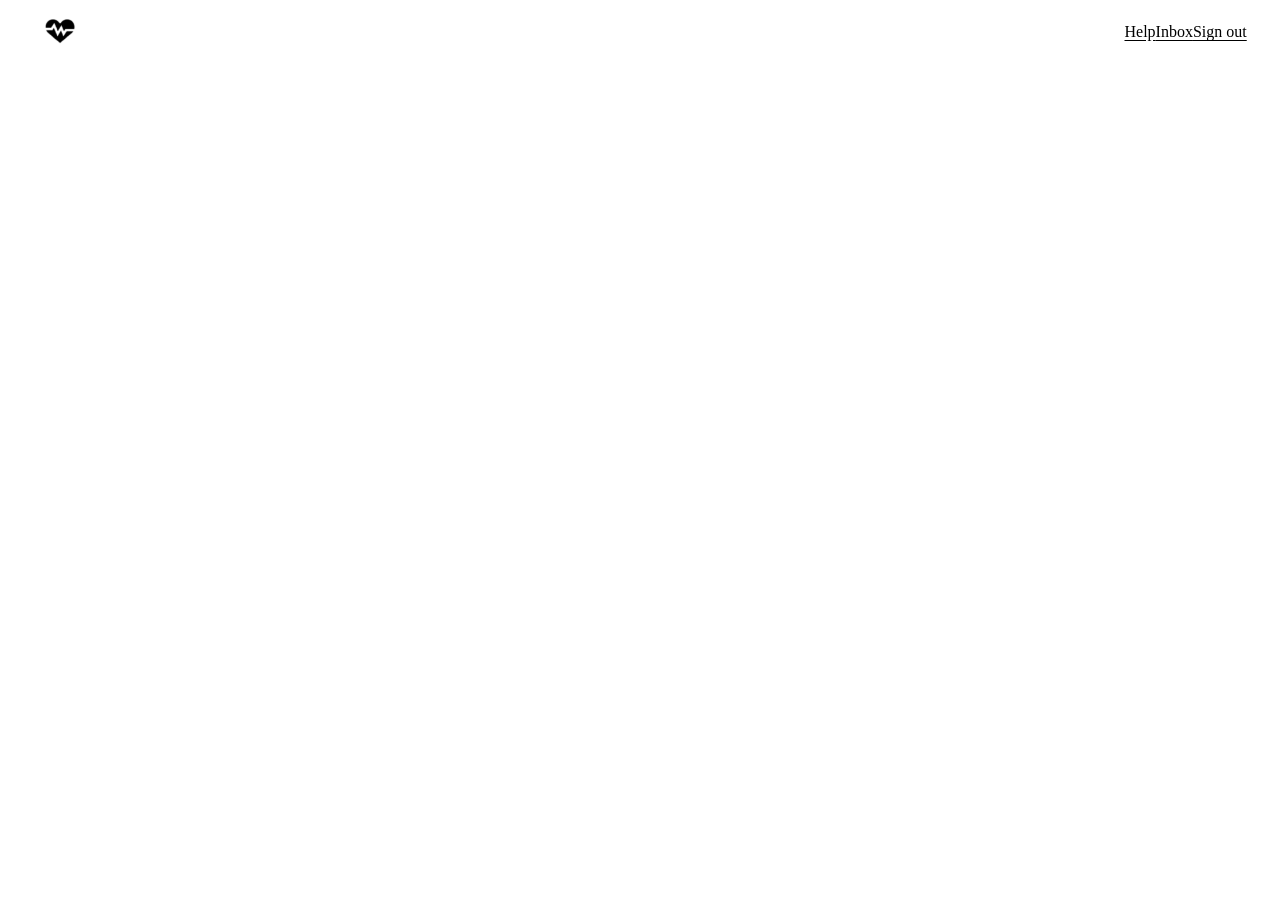
==== commit 1f47c103: "Rename Curai back to Diagnosia - Product name, DIAGNOSIA_* settings, default database diagnosia.db, " ====
--- a/web/care.html
+++ b/web/care.html
@@ -1,40 +1,30 @@
 <!DOCTYPE html>
-<html lang="en" data-theme="light">
+<html lang="en">
 <head>
    <meta charset="UTF-8">
    <meta name="viewport" content="width=device-width, initial-scale=1">
    <meta name="robots" content="noindex">
-   <meta name="color-scheme" content="light dark">
-   <title>Curai</title>
-   <script src="js/theme.js"></script>
-   <link rel="stylesheet" href="css/tokens.css">
+   <title>Diagnosia</title>
    <link rel="stylesheet" href="css/care.css">
    <link rel="icon" type="image/png" sizes="32x32" href="icons/favicon-32x32.png">
 </head>
 <body>
    <a class="skip" href="#main">Skip to the main content</a>
-   <div class="app">
-      <aside id="sidebar" class="sidebar" aria-label="Curai">
-         <a class="brand" href="#/home" aria-label="Curai home"><img src="images/logo_inv.svg" alt="" width="114" height="34"></a>
-         <nav id="rail" class="rail" aria-label="Tools"></nav>
-      </aside>
-      <div id="scrim" class="scrim" hidden></div>
-      <div class="workspace">
-         <header class="topbar">
-            <button class="icon-button" id="open-nav" type="button" aria-expanded="false" aria-controls="sidebar" aria-label="Open the tools menu"></button>
-            <a class="topbar-brand" href="#/home" aria-label="Curai home"><img src="images/logo_inv.svg" alt="" width="114" height="34"></a>
-            <section id="wristband" class="wristband" aria-label="Current patient"></section>
-            <div class="topbar-actions">
-               <button class="icon-button" id="theme-toggle" type="button" aria-label="Colour theme"></button>
-               <a class="topbar-link hide-small" href="index.html#FAQ">Help</a>
-               <a class="topbar-link" href="#/inbox" id="inbox-link">Inbox <span id="inbox-count"></span></a>
-               <a class="account" href="#/account" id="who"></a>
-               <button class="topbar-link" id="sign-out" type="button">Sign out</button>
-            </div>
-         </header>
-         <div id="alerts" class="staff-alerts" role="alert" aria-live="assertive"></div>
-         <main id="main" class="chart" tabindex="-1"></main>
+   <header class="topbar">
+      <a class="brand" href="#/home" aria-label="Diagnosia home"><img src="images/logo_inv.svg" alt="" width="155" height="34"></a>
+      <button class="link-button" id="open-nav" type="button" aria-expanded="false" aria-controls="rail">Tools</button>
+      <div class="topbar-actions">
+         <a class="link-button" href="index.html#FAQ">Help</a>
+         <a class="link-button" href="#/inbox" id="inbox-link">Inbox <span id="inbox-count"></span></a>
+         <a class="link-button" href="#/account" id="who"></a>
+         <button class="link-button" id="sign-out" type="button">Sign out</button>
       </div>
+   </header>
+   <div id="alerts" class="staff-alerts" role="alert" aria-live="assertive"></div>
+   <section id="wristband" class="wristband" aria-label="Current patient"></section>
+   <div class="shell">
+      <nav id="rail" class="rail" aria-label="Tools"></nav>
+      <main id="main" class="chart" tabindex="-1"></main>
    </div>
    <div id="toast" class="toast" role="status" aria-live="polite"></div>
    <script type="module" src="js/care/app.js"></script>
--- a/web/css/care.css
+++ b/web/css/care.css
@@ -108,6 +108,7 @@
   font-size: var(--text-sm); font-weight: 560;
 }
 .account:hover { background: var(--surface-2); color: var(--text); }
+.account .account-name { white-space: nowrap; }
 .account .initials, .wristband .initials {
   display: inline-grid; place-items: center; width: 28px; height: 28px; border-radius: 50%;
   background: var(--accent-soft); color: var(--accent-soft-ink); font-size: var(--text-xs); font-weight: 700;
@@ -130,9 +131,9 @@
 .wristband .facts { color: var(--text-muted); font-size: var(--text-sm); white-space: nowrap; overflow: hidden; text-overflow: ellipsis; }
 .wristband .stack-lines { display: grid; min-width: 0; line-height: 1.3; }
 .wristband .no-patient { color: var(--text-muted); font-size: var(--text-sm); }
-.wristband select { width: auto; min-width: 200px; max-width: 280px; min-height: 36px; font-size: var(--text-sm); }
+.wristband select { width: auto; min-width: 170px; max-width: 260px; min-height: 36px; font-size: var(--text-sm); flex: 0 1 auto; }
 .allergy-band, .allergy-none {
-  display: inline-flex; align-items: center; gap: 6px; padding: 4px 10px; border-radius: var(--radius-pill);
+  flex: none; display: inline-flex; align-items: center; gap: 6px; padding: 4px 10px; border-radius: var(--radius-pill);
   font-size: var(--text-xs); font-weight: 600; white-space: nowrap; max-width: 40ch; overflow: hidden; text-overflow: ellipsis;
 }
 .allergy-band { background: var(--danger-soft); color: var(--danger-ink); border: 1px solid var(--danger-border); }
@@ -142,17 +143,18 @@
 .staff-alerts { display: grid; gap: 1px; background: var(--danger-border); }
 .staff-alerts:empty { display: none; }
 .staff-alert {
-  display: flex; flex-wrap: wrap; align-items: center; gap: 6px var(--space-3);
-  padding: 9px clamp(16px, 2.6vw, 36px);
+  display: grid; grid-template-columns: auto minmax(0, 1fr) auto; align-items: center; gap: 6px var(--space-3);
+  padding: 8px clamp(16px, 2.6vw, 36px);
   background: var(--danger-soft); color: var(--danger-ink); font-size: var(--text-sm); font-weight: 560;
 }
 .staff-alert.help { background: var(--warning-soft); color: var(--warning-ink); }
 .staff-alert .alert-icon { width: 18px; height: 18px; flex: none; }
-.staff-alert .alert-kind { font-weight: 700; }
-.staff-alert .spacer { flex: 1; }
+.staff-alert .alert-actions { display: flex; align-items: center; gap: var(--space-3); }
 .staff-alert a { color: inherit; font-weight: 650; }
-.staff-alert button.quiet { min-height: 32px; padding: 4px 12px; color: inherit; border-color: currentColor; background: transparent; font-size: var(--text-sm); }
-
+.staff-alert button.quiet { min-height: 32px; padding: 4px 12px; color: inherit; border-color: currentColor; background: transparent; box-shadow: none; font-size: var(--text-sm); }
+.staff-alert button.quiet:hover:not(:disabled) { background: color-mix(in srgb, currentColor 10%, transparent); color: inherit; }
+
+.chart > label:has(input[type="date"]) { max-width: 240px; margin-bottom: var(--space-5); }
 .chart { width: 100%; max-width: 1320px; padding: var(--space-8) clamp(16px, 3vw, 44px) 96px; outline: none; }
 .chart > h1 { margin-bottom: var(--space-2); }
 .chart > h1 + .lede, .lede { color: var(--text-muted); font-size: var(--text-md); max-width: 68ch; margin-bottom: var(--space-6); }
@@ -244,7 +246,7 @@
   background: var(--surface); border: 1px solid var(--border); border-radius: var(--radius-lg);
   padding: var(--space-6); margin: 0 0 var(--space-5); box-shadow: var(--shadow-1);
 }
-.sheet > h2:first-child, .sheet > summary h2 { margin-top: 0; }
+.sheet > h2:first-child, .sheet > h3:first-child, .sheet > summary h2 { margin-top: 0; }
 .sheet .sheet { border-radius: var(--radius-md); box-shadow: none; background: var(--surface-2); border-color: var(--border); padding: var(--space-4); }
 .alert-card { border-color: var(--danger-border); background: var(--danger-soft); }
 .alert-card.moderate { border-color: var(--border); background: var(--surface); }
@@ -373,6 +375,132 @@
   overflow-wrap: anywhere;
 }
 
+/* States of one task (ClinScribe, LabLens). Done steps carry a tick; the current one is solid teal. */
+.state-track {
+  list-style: none; display: flex; flex-wrap: wrap; align-items: center; gap: var(--space-2);
+  padding: 0; margin: 0 0 var(--space-5);
+}
+.state-track li {
+  display: inline-flex; align-items: center; gap: 8px; min-height: 36px; padding: 4px 14px 4px 4px;
+  border-radius: var(--radius-pill); border: 1px solid var(--border); background: var(--surface);
+  color: var(--text-muted); font-size: var(--text-sm); font-weight: 540;
+}
+.state-track .state-mark {
+  display: grid; place-items: center; width: 28px; height: 28px; border-radius: 50%; flex: none;
+  border: 1px solid var(--border-strong); font-size: var(--text-xs); font-weight: 700; font-variant-numeric: tabular-nums;
+}
+.state-track .state-tick { width: 15px; height: 15px; stroke-width: 2.4; }
+.state-track li[data-state="done"] { color: var(--text); }
+.state-track li[data-state="done"] .state-mark { background: var(--accent-soft); border-color: transparent; color: var(--accent-soft-ink); }
+.state-track li[data-state="current"] { border-color: var(--accent); color: var(--text); font-weight: 650; box-shadow: 0 0 0 3px var(--focus-halo); }
+.state-track li[data-state="current"] .state-mark { background: var(--accent); border-color: var(--accent); color: var(--accent-ink); }
+
+/* Segmented views of one list. Counts in numbers; an alerting tab also carries an icon. */
+.tabs {
+  display: flex; gap: 2px; padding: 3px; margin: 0 0 var(--space-5); width: fit-content; max-width: 100%;
+  overflow-x: auto; border: 1px solid var(--border); border-radius: calc(var(--radius-md) + 3px); background: var(--surface-2);
+  scrollbar-width: none;
+}
+.tabs .tab {
+  min-height: 36px; padding: 6px 14px; gap: 8px; flex: none;
+  border: 0; border-radius: var(--radius-md); background: transparent; color: var(--text-muted); box-shadow: none; font-weight: 560;
+}
+.tabs .tab:hover:not(:disabled) { background: color-mix(in srgb, var(--surface) 60%, transparent); color: var(--text); }
+.tabs .tab[aria-selected="true"] { background: var(--surface); color: var(--text); font-weight: 650; box-shadow: var(--shadow-1); }
+.tabs .tab-icon { width: 15px; height: 15px; color: var(--danger-ink); }
+.tabs .tab-count {
+  display: inline-grid; place-items: center; min-width: 22px; height: 20px; padding: 0 6px; border-radius: var(--radius-pill);
+  background: var(--surface-sunken); color: var(--text-muted); font-size: var(--text-xs); font-weight: 650; font-variant-numeric: tabular-nums;
+}
+.tabs .tab[aria-selected="true"] .tab-count { background: var(--accent-soft); color: var(--accent-soft-ink); }
+.tabs .tab.alerting .tab-count { background: var(--danger-soft); color: var(--danger-ink); }
+.tab-panel { min-width: 0; }
+
+/* Loading: grey rows where the list will be, never a spinner alone. */
+.loading-rows { display: grid; gap: 1px; border: 1px solid var(--border); border-radius: var(--radius-md); overflow: hidden; margin: var(--space-2) 0; }
+.skeleton-row {
+  display: block; height: 56px; background: var(--surface);
+  background-image: linear-gradient(90deg, transparent 0, color-mix(in srgb, var(--surface-2) 90%, transparent) 40%, transparent 80%);
+  background-size: 200% 100%; animation: shimmer 1.4s linear infinite;
+}
+@keyframes shimmer { from { background-position: 100% 0; } to { background-position: -100% 0; } }
+.empty strong { color: var(--text); font-size: var(--text-base); font-weight: 620; }
+.empty .empty-action { margin-top: var(--space-2); }
+
+/* Rows that open in place. The summary is the same row as the queue; the details sit under it. */
+.queue-item.no-lead { grid-template-columns: minmax(0, 1fr) auto; }
+button.queue-item { width: 100%; border-radius: 0; box-shadow: none; font: inherit; font-weight: 400; text-align: left; white-space: normal; justify-content: initial; }
+button.queue-item:hover:not(:disabled) { background: var(--surface-2); color: var(--text); }
+.queue-item .q-avatar .q-icon { width: 18px; height: 18px; }
+.queue-item.good .q-avatar { background: var(--success-soft); color: var(--success-ink); }
+.queue-item.warn .q-avatar { background: var(--warning-soft); color: var(--warning-ink); }
+.queue-item.accent .q-avatar { background: var(--accent-soft); color: var(--accent-soft-ink); }
+.queue-item.muted-row { color: var(--text-muted); }
+.row-details { border-bottom: 1px solid var(--border); background: var(--surface); }
+.queue-list > .row-details:last-child { border-bottom: 0; }
+.row-details > summary.queue-item {
+  display: grid; grid-template-columns: auto minmax(0, 1fr) auto auto; border-bottom: 0; color: var(--text);
+  font-size: inherit; font-weight: inherit; min-height: 60px; cursor: pointer;
+}
+.row-details > summary.queue-item.no-lead { grid-template-columns: minmax(0, 1fr) auto auto; }
+.row-details > summary.queue-item::before { content: none; }
+.row-details .row-chevron {
+  width: 8px; height: 8px; border: solid var(--text-muted); border-width: 0 2px 2px 0; transform: rotate(45deg);
+  transition: transform var(--dur) var(--ease-out); margin: 0 4px;
+}
+.row-details[open] .row-chevron { transform: rotate(-135deg); }
+.row-details .row-body { padding: 4px 14px 16px 61px; color: var(--text); font-size: var(--text-sm); }
+.row-details .row-body > :first-child { margin-top: 0; }
+.row-details .row-body .facts-list { gap: 6px 20px; }
+.row-details:has(> summary.no-lead) .row-body { padding-left: 14px; }
+.row-details.urgent > summary { background: var(--danger-soft); }
+.row-details.urgent > summary .q-avatar { background: var(--danger); color: #fff; }
+:root[data-theme="dark"] .row-details.urgent > summary .q-avatar { color: #2a0703; }
+
+/* A section with a title row and its one action on the right. */
+.section-head { display: flex; flex-wrap: wrap; align-items: baseline; justify-content: space-between; gap: var(--space-2) var(--space-4); margin: var(--space-8) 0 var(--space-3); }
+.section-head h2 { margin: 0; }
+.sheet > .section-head:first-child { margin-top: 0; }
+.section-head .muted { margin: 0; }
+
+/* A locked record: once signed, it reads as a document, not a form. */
+.locked-note { position: relative; }
+.locked-note .lock-line {
+  display: flex; align-items: center; gap: 10px; margin: 0 0 var(--space-5); padding: 10px 14px;
+  border-radius: var(--radius-md); background: var(--success-soft); color: var(--success-ink); font-size: var(--text-sm); font-weight: 600;
+}
+.locked-note .lock-line svg { width: 18px; height: 18px; flex: none; }
+.locked-note h3 { margin-top: var(--space-5); padding-bottom: 6px; border-bottom: 1px solid var(--border); }
+.locked-note h3:first-of-type { margin-top: 0; }
+
+/* One primary action per state, with its secondary actions quietly beside it. */
+.action-bar {
+  display: flex; flex-wrap: wrap; align-items: center; gap: var(--space-3);
+  padding: var(--space-4) var(--space-5); margin: var(--space-5) 0;
+  border: 1px solid var(--border); border-radius: var(--radius-lg); background: var(--surface); box-shadow: var(--shadow-1);
+}
+.action-bar .action-note { flex: 1 1 240px; margin: 0; color: var(--text-muted); font-size: var(--text-sm); }
+.action-bar.sticky { position: sticky; bottom: 12px; z-index: 5; box-shadow: var(--shadow-2); }
+button.primary-lg, .button.primary-lg { min-height: 44px; padding: 10px 20px; font-size: var(--text-base); }
+
+.sheet .action-bar { margin: var(--space-5) calc(-1 * var(--space-6)) calc(-1 * var(--space-6)); padding: var(--space-4) var(--space-6); border: 0; border-top: 1px solid var(--border); border-radius: 0 0 var(--radius-lg) var(--radius-lg); background: var(--surface-2); box-shadow: none; }
+.action-bar form.inline { flex: 0 1 auto; }
+.button-icon { width: 18px; height: 18px; flex: none; }
+label.inline-label { display: inline-flex; align-items: center; gap: 8px; font-weight: 520; color: var(--text-muted); }
+label.inline-label select { width: auto; min-width: 150px; }
+details.quiet-details { margin: var(--space-4) 0; }
+details.quiet-details > summary { margin-bottom: var(--space-2); }
+details.quiet-details[open] { padding-bottom: var(--space-2); }
+.record-controls { gap: var(--space-3); margin: var(--space-2) 0 var(--space-4); }
+.record-controls label.inline-label { margin-left: auto; }
+.stage-panel > h2:first-child { margin-top: 0; }
+.stage-panel > .section-head:first-child { margin-top: 0; }
+.stage-panel .transcript { max-height: 380px; background: var(--surface-2); }
+.note-part { padding: var(--space-5); }
+.note-part > h3:first-child { margin-top: 0; }
+.history-columns { margin-top: var(--space-4); }
+.history-columns h2 { margin-top: var(--space-6); }
+
 /* ---------- Home -------------------------------------------------------------------------------- */
 
 .stages { display: grid; grid-template-columns: repeat(auto-fit, minmax(240px, 1fr)); gap: var(--space-5); }
@@ -406,13 +534,46 @@
 .facts-list dt { color: var(--text-muted); font-size: var(--text-sm); }
 .facts-list dd { margin: 0; }
 
+/* Today's work: one line per thing that needs a person, each a link to its list. Not a metric wall. */
+.today h2 { margin-top: 0; }
+.work-list { list-style: none; margin: 0; padding: 0; display: grid; grid-template-columns: repeat(auto-fit, minmax(260px, 1fr)); gap: var(--space-2); }
+.work-item {
+  display: grid; grid-template-columns: auto minmax(0, 1fr) auto auto; align-items: center; gap: var(--space-3);
+  min-height: 64px; padding: 10px 14px; border: 1px solid var(--border); border-radius: var(--radius-md);
+  background: var(--surface); color: var(--text); text-decoration: none;
+  transition: border-color var(--dur-fast) var(--ease-out), background-color var(--dur-fast) var(--ease-out);
+}
+.work-item:hover { border-color: var(--border-strong); background: var(--surface-2); color: var(--text); }
+.work-icon { display: grid; place-items: center; width: 36px; height: 36px; border-radius: 50%; background: var(--surface-2); color: var(--text-muted); }
+.work-icon svg { width: 18px; height: 18px; }
+.work-text { display: grid; min-width: 0; line-height: 1.35; }
+.work-label { font-weight: 620; }
+.work-count { font-size: var(--text-xl); font-weight: 700; font-variant-numeric: tabular-nums; }
+.work-item.urgent { background: var(--danger-soft); border-color: var(--danger-border); }
+.work-item.urgent .work-icon { background: var(--danger); color: #fff; }
+.work-item.urgent .work-count, .work-item.urgent .work-label { color: var(--danger-ink); }
+.work-item.warn .work-icon { background: var(--warning-soft); color: var(--warning-ink); }
+.work-item.accent .work-icon { background: var(--accent-soft); color: var(--accent-soft-ink); }
+:root[data-theme="dark"] .work-item.urgent .work-icon { color: #2a0703; }
+.work-item.quiet-item .work-label { font-weight: 560; color: var(--text-muted); }
+.row-chevron.go { width: 8px; height: 8px; border: solid var(--text-muted); border-width: 0 2px 2px 0; transform: rotate(-45deg); }
+
 /* ---------- DiagnoFast queue ---------------------------------------------------------------- */
 
 .queue-layout { display: grid; grid-template-columns: minmax(0, 1.6fr) minmax(300px, 1fr); gap: var(--space-5); align-items: start; }
 .queue-layout > .sheet { margin: 0; }
-.queue-toolbar { display: grid; grid-template-columns: minmax(0, 1fr) 170px; gap: var(--space-3); margin: var(--space-4) 0 var(--space-2); }
+.queue-toolbar { display: grid; grid-template-columns: minmax(0, 1fr) 210px; gap: var(--space-3); margin: var(--space-4) 0 var(--space-2); }
 .queue-count { margin: 0 0 var(--space-3); color: var(--text-muted); font-size: var(--text-xs); font-weight: 560; }
 .queue-list { display: grid; border: 1px solid var(--border); border-radius: var(--radius-md); overflow: hidden; }
+/* A list in a narrow column puts its tags under the name instead of squeezing the name. */
+.queue-list { container-type: inline-size; }
+@container (max-width: 540px) {
+  .queue-item, .row-details > summary.queue-item { grid-template-columns: auto minmax(0, 1fr) auto; }
+  .queue-item.no-lead, .row-details > summary.queue-item.no-lead { grid-template-columns: minmax(0, 1fr) auto; }
+  .queue-item .q-tags { grid-column: 2; grid-row: 2; justify-content: flex-start; }
+  .queue-item.no-lead .q-tags { grid-column: 1; }
+  .queue-item .row-chevron { grid-column: 3; grid-row: 1; }
+}
 .queue-item {
   display: grid; grid-template-columns: auto minmax(0, 1fr) auto; align-items: center; gap: var(--space-3);
   min-height: 60px; padding: 10px 14px; border-bottom: 1px solid var(--border);
@@ -428,6 +589,7 @@
 .queue-item .q-main { display: grid; min-width: 0; line-height: 1.35; }
 .queue-item .q-name { font-weight: 620; white-space: nowrap; overflow: hidden; text-overflow: ellipsis; }
 .queue-item .q-when { color: var(--text-muted); font-size: var(--text-xs); }
+.queue-item .q-tags mark { font-size: var(--text-xs); line-height: 1.6; padding: 2px 10px; border-radius: var(--radius-pill); }
 .queue-item .q-tags { display: flex; flex-wrap: wrap; justify-content: flex-end; gap: 6px; }
 .queue-item.urgent { background: var(--danger-soft); }
 .queue-item.urgent:hover { background: color-mix(in srgb, var(--danger-soft) 70%, var(--surface-2)); }
@@ -476,15 +638,189 @@
 .trend .hit { fill: transparent; }
 .trend .guide { stroke: var(--text-muted); stroke-width: 1; stroke-dasharray: 3 3; }
 
-/* DischargeCare */
-.who-to-call h2 { margin: 0 0 4px; }
-.who-to-call .call-line { font-size: var(--text-xl); font-weight: 700; margin: 4px 0; overflow-wrap: anywhere; }
+/* LabLens: the original beside what was read from it, one row per result with accept / fix / remove. */
+.upload-panel form.inline { align-items: flex-end; }
+.upload-panel form.inline label { flex: 1 1 320px; }
+.compare { display: grid; grid-template-columns: minmax(0, 1fr) minmax(0, 1.1fr); gap: var(--space-5); align-items: start; }
+.compare h3 { display: flex; align-items: center; gap: 8px; margin: 0 0 var(--space-3); }
+.compare-original { position: sticky; top: 84px; }
+.compare-original .original { height: min(calc(100vh - 150px), 820px); min-height: 420px; }
+.original.image { object-fit: contain; }
+.compare-head { display: flex; flex-wrap: wrap; align-items: baseline; justify-content: space-between; gap: 4px 12px; margin-bottom: var(--space-3); }
+.compare-head h3 { margin: 0; }
+.result-list { list-style: none; margin: 0; padding: 0; border: 1px solid var(--border); border-radius: var(--radius-md); background: var(--surface); overflow: hidden; }
+.result-row {
+  display: grid; grid-template-columns: minmax(0, 1.2fr) minmax(0, 1fr) auto; gap: 6px var(--space-4); align-items: start;
+  padding: 14px 16px; border-bottom: 1px solid var(--border);
+}
+.result-row:last-child { border-bottom: 0; }
+.result-row.needs-eye { background: color-mix(in srgb, var(--highlighter) 45%, var(--surface)); }
+.result-row.rejected { background: var(--surface-2); }
+.result-row.rejected .result-name strong, .result-row.rejected .value { text-decoration: line-through; color: var(--text-muted); }
+.result-name, .result-value { display: grid; gap: 2px; min-width: 0; }
+.result-name strong { font-weight: 620; }
+.result-value .value { font-size: var(--text-md); font-weight: 620; font-variant-numeric: tabular-nums; }
+.result-state { justify-self: end; }
+.result-issues { grid-column: 1 / -1; }
+.result-actions { grid-column: 1 / -1; display: flex; flex-wrap: wrap; gap: var(--space-2); }
+.result-actions button { min-height: 36px; padding: 6px 12px; }
+button.quiet.chosen { background: var(--accent-soft); border-color: var(--accent); color: var(--accent-soft-ink); box-shadow: none; }
+.result-state mark { display: inline-flex; font-size: var(--text-xs); line-height: 1.6; padding: 2px 10px; border-radius: var(--radius-pill); font-weight: 650; }
+.status.pending { background: var(--highlighter); color: var(--highlighter-ink); }
+.confirm-bar { align-items: flex-end; }
+.confirm-fields { display: grid; gap: var(--space-3); flex: 1 1 360px; }
+.confirm-fields .action-note { margin: 0; }
+.confirm-fields label.inline-label input { width: auto; }
+
+/* ReferralLoop */
+details.sheet > summary h2 { display: inline; margin: 0; font-size: var(--text-lg); color: var(--text); }
+details.sheet > summary { gap: 10px; }
+details.sheet > summary .status { margin-left: auto; }
+.new-referral form.stack { margin-top: var(--space-4); }
+.referral-detail .action-bar, .stage-panel .action-bar.inline-bar { margin: var(--space-4) 0; border: 1px solid var(--border); border-radius: var(--radius-md); background: var(--surface-2); box-shadow: none; padding: var(--space-3) var(--space-4); }
+.referral-detail .section-head { margin-top: 0; }
+.referral-detail .detail-link { margin: var(--space-2) var(--space-4) 0 0; }
+.referral-detail .detail-block, .referral-detail .outcome-block { margin: var(--space-3) 0; }
+.referral-detail .outcome-block { padding: var(--space-4); border-radius: var(--radius-md); background: var(--success-soft); color: var(--success-ink); }
+.referral-detail .outcome-block h3 { margin-top: 0; color: inherit; }
+.referral-detail .outcome-block p { color: var(--text); }
+.detail-primary { margin: var(--space-4) 0 var(--space-2); }
+.detail-primary:empty { display: none; }
+.detail-secondary { align-items: center; gap: 4px var(--space-5); margin: var(--space-3) 0; }
+.detail-secondary .detail-link { margin: 0; }
+.detail-secondary details.inline-details { margin: 0; }
+.detail-secondary details[open] { flex-basis: 100%; }
+.banner.with-icon { display: flex; align-items: flex-start; gap: 10px; }
+.banner.with-icon .button-icon { margin-top: 1px; }
+.referral-lists { margin-top: var(--space-6); }
+.referral-network { margin-top: var(--space-6); }
+
+/* Settings: grouped by purpose; each control says whether its change saved. */
+.setup-strip { display: grid; gap: 8px; padding: var(--space-4) var(--space-5); margin: 0 0 var(--space-5); border-radius: var(--radius-lg); border: 1px solid var(--border); background: var(--surface); }
+.setup-strip.warn { background: var(--warning-soft); border-color: var(--warning-border); color: var(--warning-ink); }
+.setup-strip ul { list-style: none; margin: 0; padding: 0; display: flex; flex-wrap: wrap; gap: 6px 24px; }
+.setup-strip li { display: inline-flex; align-items: center; gap: 6px; font-size: var(--text-sm); color: var(--text); }
+.setup-strip li.done .feedback-icon { color: var(--success-ink); }
+.group-intro { margin: 0 0 var(--space-4); }
+.settings-block { padding: 0; overflow: hidden; }
+.settings-block > h2 { margin: 0; padding: var(--space-4) var(--space-5); font-size: var(--text-md); border-bottom: 1px solid var(--border); background: var(--surface-2); }
+.setting-row {
+  display: grid; grid-template-columns: minmax(0, 1fr) minmax(180px, 320px); gap: 4px var(--space-5); align-items: center;
+  padding: var(--space-4) var(--space-5); border-bottom: 1px solid var(--border);
+}
+.setting-row:last-child, .key-row:last-child { border-bottom: 0; }
+.setting-row.is-switch { grid-template-columns: minmax(0, 1fr) auto; }
+.setting-text { display: grid; gap: 2px; min-width: 0; }
+.setting-text label, .setting-text strong { font-size: var(--text-base); font-weight: 600; }
+.setting-text p { margin: 2px 0 0; }
+.setting-key { font-family: var(--font-mono); font-size: var(--text-xs); color: var(--text-muted); overflow-wrap: anywhere; }
+.setting-changed { font-family: var(--font); }
+.setting-lock { display: flex; align-items: flex-start; gap: 6px; margin: 6px 0 0; font-size: var(--text-sm); color: var(--text-muted); }
+.setting-lock.warn { color: var(--warning-ink); font-weight: 560; }
+.setting-control { justify-self: end; width: 100%; display: flex; justify-content: flex-end; }
+.setting-row.is-switch .setting-control { width: auto; }
+.setting-control textarea { min-height: 80px; }
+.setting-feedback { grid-column: 1 / -1; display: flex; align-items: center; gap: 6px; margin: 0; font-size: var(--text-sm); font-weight: 560; }
+.setting-feedback:empty { display: none; }
+.setting-feedback.saving { color: var(--text-muted); }
+.setting-feedback.saved { color: var(--success-ink); }
+.setting-feedback.error { color: var(--danger-ink); }
+.feedback-icon { width: 16px; height: 16px; flex: none; }
+.key-row { display: grid; grid-template-columns: minmax(0, 1fr) auto; gap: var(--space-2) var(--space-5); align-items: center; padding: var(--space-4) var(--space-5); border-bottom: 1px solid var(--border); }
+.key-state { display: flex; align-items: center; gap: var(--space-3); justify-self: end; }
+.key-entry { grid-column: 1 / -1; }
+.key-entry form.inline label { flex: 1 1 260px; }
+
+/* A switch is a checkbox drawn as a track. It keeps the checkbox's keyboard and screen reader behaviour. */
+label.switch-hit { display: inline-flex; align-items: center; justify-content: center; min-width: 52px; min-height: 44px; cursor: pointer; }
+input.switch {
+  appearance: none; -webkit-appearance: none; position: relative; width: 46px; height: 26px; margin: 0; flex: none;
+  border-radius: var(--radius-pill); background: var(--surface-sunken); border: 1px solid var(--border-strong); cursor: pointer;
+  transition: background-color var(--dur) var(--ease-out), border-color var(--dur) var(--ease-out);
+}
+input.switch::after {
+  content: ""; position: absolute; top: 2px; left: 2px; width: 20px; height: 20px; border-radius: 50%;
+  background: var(--surface); box-shadow: var(--shadow-1); transition: transform var(--dur) var(--ease-out);
+}
+input.switch:checked { background: var(--accent); border-color: var(--accent); }
+input.switch:checked::after { transform: translateX(20px); background: var(--accent-ink); }
+input.switch:disabled { opacity: 0.5; cursor: not-allowed; }
+@media (max-width: 640px) {
+  .setting-row, .key-row { grid-template-columns: minmax(0, 1fr); }
+  .setting-row.is-switch { grid-template-columns: minmax(0, 1fr) auto; }
+  .setting-control, .key-state { justify-self: start; justify-content: flex-start; }
+}
+@media (pointer: coarse), (max-width: 860px) { input.switch { width: 52px; height: 30px; } input.switch::after { width: 24px; height: 24px; } input.switch:checked::after { transform: translateX(22px); } }
+
+/* Lists of activity, tasks, reminders and messages: the queue row everywhere. */
+ol.timeline.event-rows { border: 1px solid var(--border); border-radius: var(--radius-md); overflow: hidden; background: var(--surface); container-type: inline-size; }
+ol.timeline.event-rows::before { content: none; }
+ol.timeline.event-rows > li { padding: 0; }
+ol.timeline.event-rows > li::before { content: none; }
+ol.timeline.event-rows > li:last-child .row-details { border-bottom: 0; }
+.list-row .q-name { white-space: normal; overflow-wrap: anywhere; }
+.mono { font-family: var(--font-mono); font-size: var(--text-xs); overflow-wrap: anywhere; }
+.error-state { border-color: var(--danger-border); background: var(--danger-soft); color: var(--danger-ink); }
+.error-state strong { color: inherit; }
+details.add-panel > summary h2 { font-size: var(--text-md); }
+details.add-panel[open] > summary { margin-bottom: var(--space-4); }
+.queue-item.muted-row .q-name { font-weight: 520; color: var(--text-muted); }
+.row-details > summary.queue-item.muted-row .q-name { color: var(--text-muted); }
+
+/* OPD bookings */
+.crumb { margin: 0 0 var(--space-3); font-size: var(--text-sm); }
+.crumb a { text-decoration: none; font-weight: 560; }
+.opd-bar { display: flex; flex-wrap: wrap; gap: var(--space-3); align-items: center; margin: 0 0 var(--space-4); }
+.opd-bar input[type="date"] { width: auto; }
+.queue-item .queue-number { font-size: var(--text-md); font-weight: 750; color: var(--text); font-variant-numeric: tabular-nums; }
+.queue-item.urgent .queue-number { color: inherit; }
+.nothing-sent { max-width: none; }
+.outbox-text { white-space: pre-wrap; overflow-wrap: anywhere; margin: 0; }
+.message-box p { margin: 2px 0; }
+.add-slot { margin-top: var(--space-5); }
+.department-picker { display: flex; flex-wrap: wrap; gap: var(--space-2); align-items: center; margin: var(--space-3) 0; }
+.department-picker select { width: auto; min-width: 200px; }
+.department-picker p { flex-basis: 100%; margin: 0; }
+
+/* DischargeCare: the team's readiness, and the family's checklist in large, plain type. */
+.start-panel form.inline label { flex: 1 1 200px; }
+.episode .section-head { margin-top: 0; }
+.episode > .action-bar .action-note { flex: 1 1 auto; }
+.readiness { display: grid; gap: var(--space-3); margin: 0 0 var(--space-2); }
+.readiness-line { display: flex; align-items: center; gap: 10px; padding: 12px 16px; border-radius: var(--radius-md); font-size: var(--text-base); }
+.readiness-line.good { background: var(--success-soft); color: var(--success-ink); }
+.readiness-line.warn { background: var(--highlighter); color: var(--highlighter-ink); }
+.readiness-line.bad { background: var(--danger-soft); color: var(--danger-ink); }
+.blocker-list { margin: 0; padding-left: 22px; color: var(--text); font-size: var(--text-sm); }
+.blocker-list li { padding: 2px 0; }
+.readiness-counts { display: grid; grid-template-columns: repeat(4, minmax(0, 1fr)); gap: 1px; margin: 0; border: 1px solid var(--border); border-radius: var(--radius-md); background: var(--border); overflow: hidden; }
+.readiness-counts > div { padding: 10px 14px; background: var(--surface); }
+.readiness-counts dt { color: var(--text-muted); font-size: var(--text-xs); font-weight: 560; }
+.readiness-counts dd { margin: 2px 0 0; font-size: var(--text-lg); font-weight: 650; font-variant-numeric: tabular-nums; }
+.instruction-list { display: grid; gap: 1px; border: 1px solid var(--border); border-radius: var(--radius-md); background: var(--border); overflow: hidden; }
+.instruction { padding: 12px 16px; background: var(--surface); }
+.instruction p { margin: 4px 0 0; }
+
+.family-checklist { font-size: var(--text-md); max-width: 760px; }
+.family-checklist h2 { font-size: var(--text-xl); }
+.who-to-call {
+  padding: var(--space-5) var(--space-6); margin: 0 0 var(--space-5); border-radius: var(--radius-lg);
+  background: var(--accent-soft); color: var(--accent-soft-ink); border: 1px solid color-mix(in srgb, var(--accent) 30%, transparent);
+}
+.who-to-call h2 { display: flex; align-items: center; gap: 10px; margin: 0 0 4px; color: inherit; font-size: var(--text-lg); }
+.who-to-call .call-line { font-size: clamp(1.4rem, 4vw, 1.9rem); font-weight: 700; margin: 4px 0; color: var(--text); overflow-wrap: anywhere; }
+.who-to-call p { color: var(--text); }
 ul.steps { list-style: none; padding: 0; margin: 0; display: grid; gap: var(--space-3); }
-ul.steps .step { display: grid; gap: var(--space-3); padding: var(--space-4); border: 1px solid var(--border); border-radius: var(--radius-md); background: var(--surface); }
-ul.steps .step.done { background: var(--success-soft); border-color: var(--success-border); }
+ul.steps .step { display: grid; gap: var(--space-3); padding: var(--space-5); border: 1px solid var(--border); border-radius: var(--radius-lg); background: var(--surface); box-shadow: var(--shadow-1); }
+ul.steps .step strong { display: flex; align-items: center; gap: 10px; font-size: var(--text-lg); font-weight: 650; }
+ul.steps .step.done { background: var(--success-soft); border-color: var(--success-border); box-shadow: none; }
+ul.steps .step.done strong { color: var(--success-ink); }
+.done-tick { width: 22px; height: 22px; stroke-width: 2.4; flex: none; }
 ul.steps .step p { margin: 4px 0 0; }
 .step-actions { display: flex; flex-wrap: wrap; gap: var(--space-3); align-items: center; }
-button.big-done { min-height: 56px; min-width: 140px; font-size: var(--text-lg); font-weight: 700; flex: 1 1 140px; }
+button.big-done { min-height: 60px; min-width: 160px; font-size: var(--text-lg); font-weight: 700; flex: 1 1 160px; border-radius: var(--radius-lg); }
+.family-checklist .step-actions .status { font-size: var(--text-sm); padding: 6px 14px; }
+@media (max-width: 860px) { .readiness-counts { grid-template-columns: repeat(2, minmax(0, 1fr)); } }
 
 /* Prescription Analyzer */
 .upload-preview { margin-top: var(--space-3); }
@@ -561,13 +897,19 @@
 .graph-edge.overdue { stroke: var(--danger); }
 .translation-line { margin: 6px 0 0; color: var(--text-muted); font-size: var(--text-sm); }
 .translation-line .status { margin-right: 6px; }
-.department-picker { display: grid; gap: 6px; min-width: 13rem; }
 
 /* ---------- Responsive --------------------------------------------------------------------- */
 
+@media (max-width: 1360px) {
+  body:has(.wristband .who-block) .account .account-name, body:has(.wristband .who-block) .topbar-link.hide-small { display: none; }
+}
 @media (max-width: 1100px) {
   .app { grid-template-columns: 224px minmax(0, 1fr); }
+  .wristband .facts { display: none; }
   .queue-layout { grid-template-columns: minmax(0, 1fr); }
+  .compare { grid-template-columns: minmax(0, 1fr); }
+  .compare-original { position: static; }
+  .compare-original .original { height: 520px; }
 }
 
 @media (max-width: 860px) {
@@ -583,11 +925,17 @@
   .topbar-brand { display: inline-flex; }
   .topbar .wristband { order: 3; flex-basis: 100%; }
   .wristband select { min-width: 0; max-width: none; flex: 1; }
-  .topbar-actions .topbar-link.hide-small, .account .account-name { display: none; }
+  .topbar-actions .topbar-link.hide-small, .account .account-name, #sign-out { display: none; }
+  .wristband { flex-wrap: wrap; row-gap: 8px; }
+  .wristband select { flex: 1 1 150px; min-width: 150px; }
+  .staff-alert { grid-template-columns: auto minmax(0, 1fr); }
+  .staff-alert .alert-actions { grid-column: 2; }
   .chart { padding: var(--space-6) 16px 72px; }
   .split { grid-template-columns: minmax(0, 1fr); }
   .original { height: 440px; }
   .sheet { padding: var(--space-5); }
+  .sheet .action-bar { margin: var(--space-5) calc(-1 * var(--space-5)) calc(-1 * var(--space-5)); padding: var(--space-4) var(--space-5); }
+  .record-controls label.inline-label { margin-left: 0; }
   .queue-toolbar { grid-template-columns: minmax(0, 1fr); }
   .staff-alert { padding: 9px 12px; }
 }
@@ -600,11 +948,31 @@
   .requisition-table { min-width: 480px; }
   .queue-item { grid-template-columns: auto minmax(0, 1fr); }
   .queue-item .q-tags { grid-column: 2; justify-content: flex-start; }
-}
-
-@media (pointer: coarse) {
-  :root { --control-h: 44px; }
+  .row-details > summary.queue-item { grid-template-columns: auto minmax(0, 1fr) auto; }
+  .row-details > summary .q-tags { grid-column: 2; grid-row: 2; }
+  .row-details .row-body { padding-left: 14px; }
+  .result-row { grid-template-columns: minmax(0, 1fr) auto; }
+  .result-value { grid-column: 1 / -1; grid-row: 2; }
+  .result-actions button { flex: 1 1 0; min-height: 44px; }
+  .tabs { flex-wrap: wrap; width: 100%; }
+  .tabs .tab { flex: 1 1 auto; justify-content: space-between; }
+}
+
+/* Touch: every target at least 44px (WCAG 2.5.8 asks 24; phones need more). Phone widths count as touch,
+   whatever the pointer says. */
+@media (pointer: coarse), (max-width: 860px) {
+  :root, :root[data-theme] { --control-h: 44px; }
   .rail a { min-height: 44px; }
+  .icon-button { width: 44px; height: 44px; }
+  .topbar-link, .account { min-height: 44px; }
+  .account { min-width: 44px; justify-content: center; }
+  .topbar-brand { min-height: 44px; align-items: center; }
+  .wristband select { min-height: 44px; }
+  details > summary { min-height: 44px; }
+  td button, .staff-alert button.quiet { min-height: 44px; }
+  .tabs .tab { min-height: 44px; }
+  label.tick, fieldset.choice label.tick { min-height: 44px; }
+  .link-button { display: inline-flex; align-items: center; min-height: 44px; }
 }
 
 @media (prefers-reduced-motion: reduce) {
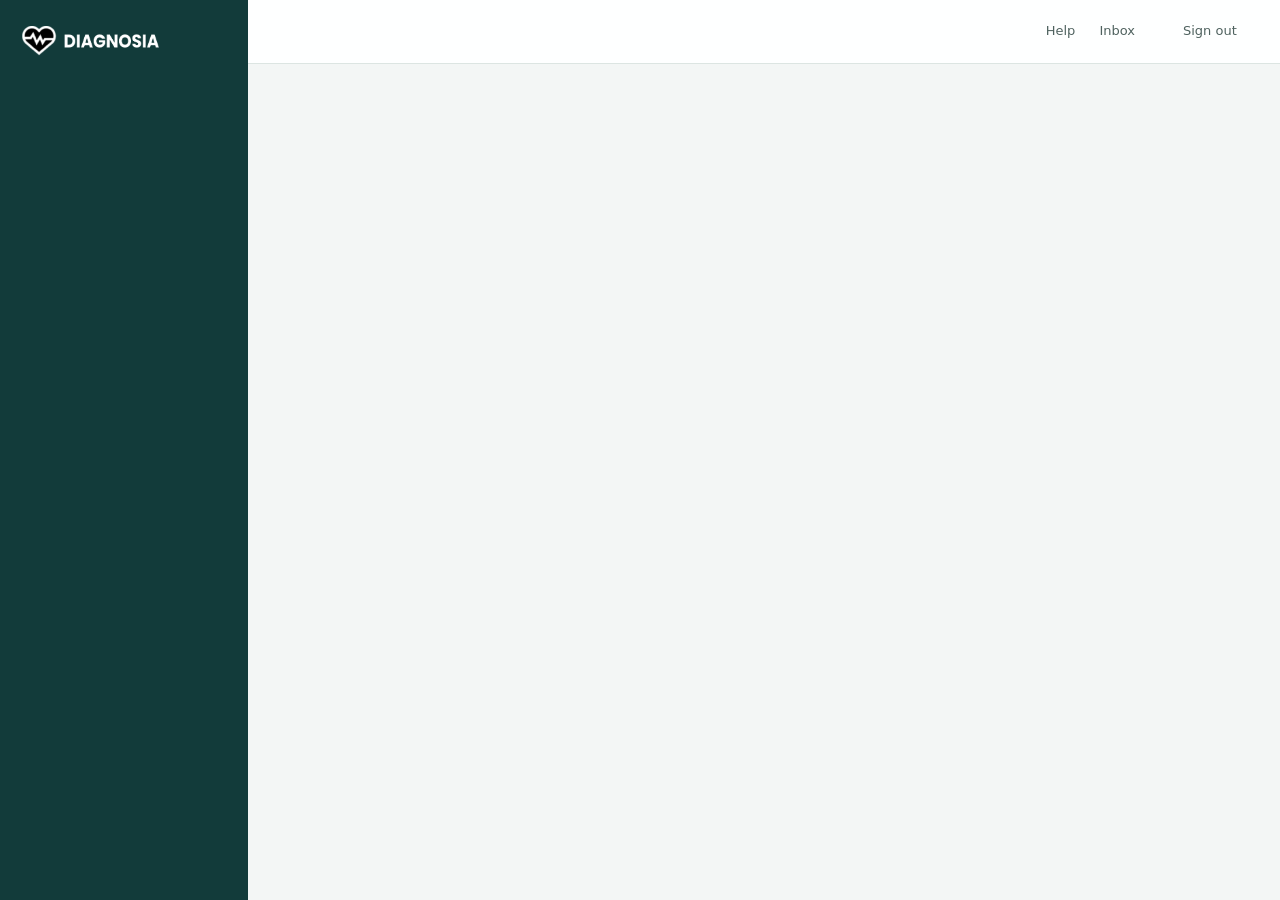
==== commit ea12bfe0: "Merge origin/iiitd: the rename back to Diagnosia, with the redesign Kept the redesigned pages and ap" ====
--- a/web/care.html
+++ b/web/care.html
@@ -1,30 +1,40 @@
 <!DOCTYPE html>
-<html lang="en">
+<html lang="en" data-theme="light">
 <head>
    <meta charset="UTF-8">
    <meta name="viewport" content="width=device-width, initial-scale=1">
    <meta name="robots" content="noindex">
+   <meta name="color-scheme" content="light dark">
    <title>Diagnosia</title>
+   <script src="js/theme.js"></script>
+   <link rel="stylesheet" href="css/tokens.css">
    <link rel="stylesheet" href="css/care.css">
    <link rel="icon" type="image/png" sizes="32x32" href="icons/favicon-32x32.png">
 </head>
 <body>
    <a class="skip" href="#main">Skip to the main content</a>
-   <header class="topbar">
-      <a class="brand" href="#/home" aria-label="Diagnosia home"><img src="images/logo_inv.svg" alt="" width="155" height="34"></a>
-      <button class="link-button" id="open-nav" type="button" aria-expanded="false" aria-controls="rail">Tools</button>
-      <div class="topbar-actions">
-         <a class="link-button" href="index.html#FAQ">Help</a>
-         <a class="link-button" href="#/inbox" id="inbox-link">Inbox <span id="inbox-count"></span></a>
-         <a class="link-button" href="#/account" id="who"></a>
-         <button class="link-button" id="sign-out" type="button">Sign out</button>
+   <div class="app">
+      <aside id="sidebar" class="sidebar" aria-label="Diagnosia">
+         <a class="brand" href="#/home" aria-label="Diagnosia home"><img src="images/logo_inv.svg" alt="" width="155" height="34"></a>
+         <nav id="rail" class="rail" aria-label="Tools"></nav>
+      </aside>
+      <div id="scrim" class="scrim" hidden></div>
+      <div class="workspace">
+         <header class="topbar">
+            <button class="icon-button" id="open-nav" type="button" aria-expanded="false" aria-controls="sidebar" aria-label="Open the tools menu"></button>
+            <a class="topbar-brand" href="#/home" aria-label="Diagnosia home"><img src="images/logo_inv.svg" alt="" width="155" height="34"></a>
+            <section id="wristband" class="wristband" aria-label="Current patient"></section>
+            <div class="topbar-actions">
+               <button class="icon-button" id="theme-toggle" type="button" aria-label="Colour theme"></button>
+               <a class="topbar-link hide-small" href="index.html#FAQ">Help</a>
+               <a class="topbar-link" href="#/inbox" id="inbox-link">Inbox <span id="inbox-count"></span></a>
+               <a class="account" href="#/account" id="who"></a>
+               <button class="topbar-link" id="sign-out" type="button">Sign out</button>
+            </div>
+         </header>
+         <div id="alerts" class="staff-alerts" role="alert" aria-live="assertive"></div>
+         <main id="main" class="chart" tabindex="-1"></main>
       </div>
-   </header>
-   <div id="alerts" class="staff-alerts" role="alert" aria-live="assertive"></div>
-   <section id="wristband" class="wristband" aria-label="Current patient"></section>
-   <div class="shell">
-      <nav id="rail" class="rail" aria-label="Tools"></nav>
-      <main id="main" class="chart" tabindex="-1"></main>
    </div>
    <div id="toast" class="toast" role="status" aria-live="polite"></div>
    <script type="module" src="js/care/app.js"></script>
--- a/web/css/tokens.css
+++ b/web/css/tokens.css
@@ -0,0 +1,170 @@
+/* Diagnosia design tokens. One source for the workspace, the patient pages and sign-in.
+
+   Scene: a doctor at a shared desktop in a bright OPD between two-minute consultations, and a patient
+   on a low-cost Android phone under waiting-room tube lights. Light is the default; staff can switch
+   to dark. Colour is restrained: tinted neutrals, one teal accent for actions and selection, and
+   semantic colours that always travel with words and an icon, never alone. */
+
+:root,
+:root[data-theme="light"] {
+  color-scheme: light;
+
+  /* Neutrals, tinted a little toward the teal brand hue. */
+  --bg: #f3f6f5;
+  --surface: #ffffff;
+  --surface-2: #eef3f1;          /* second layer: toolbars, table heads, quiet panels */
+  --surface-sunken: #e7eeeb;
+  --border: #dce5e2;             /* decorative lines */
+  --border-strong: #7f938e;      /* control edges: 3:1 on surface (WCAG 1.4.11) */
+  --text: #172b2a;
+  --text-muted: #4f625f;         /* 6.2:1 on white, 5.6:1 on --bg */
+  --text-faint: #6b7d79;         /* large text and icons only */
+
+  /* Brand */
+  --accent: #0b6b63;             /* 6.4:1 with white */
+  --accent-hover: #095a53;
+  --accent-press: #074a44;
+  --accent-ink: #ffffff;
+  --accent-soft: #e3f1ed;
+  --accent-soft-ink: #0a5a53;
+  --nav: #123b3a;
+  --nav-ink: #e4efec;
+  --nav-muted: #a9c4be;
+  --nav-hover: rgb(255 255 255 / 0.08);
+  --nav-active: #e3f1ed;
+  --nav-active-ink: #0f3433;
+
+  /* Semantic. Each pairs a tint, an ink with 4.5:1 on that tint, and a border. */
+  --danger: #b42318;
+  --danger-ink: #9a1d14;
+  --danger-soft: #fdeeec;
+  --danger-border: #f2c2bc;
+  --warning: #9a5b00;
+  --warning-ink: #7a4800;
+  --warning-soft: #fff5df;
+  --warning-border: #f0d49a;
+  --success: #1d6b45;
+  --success-ink: #185c3b;
+  --success-soft: #e8f5ee;
+  --success-border: #b9dec9;
+  --info-soft: #e8f1f8;
+  --info-ink: #1c4f7a;
+  /* Unreviewed AI output is marked with a highlighter, the product's one signature. */
+  --highlighter: #fff0c2;
+  --highlighter-ink: #5c4108;
+
+  --focus: #0b6b63;
+  --focus-halo: rgb(11 107 99 / 0.22);
+  --scrim: rgb(9 26 25 / 0.45);
+
+  --shadow-1: 0 1px 2px rgb(16 42 40 / 0.06), 0 1px 1px rgb(16 42 40 / 0.04);
+  --shadow-2: 0 4px 12px rgb(16 42 40 / 0.08), 0 1px 3px rgb(16 42 40 / 0.06);
+  --shadow-3: 0 16px 40px rgb(16 42 40 / 0.16), 0 4px 12px rgb(16 42 40 / 0.08);
+
+  /* Type: one system family that renders Latin and Devanagari natively, with no font download. */
+  --font: system-ui, -apple-system, "Segoe UI", Roboto, "Noto Sans", "Noto Sans Devanagari",
+    "Kohinoor Devanagari", "Nirmala UI", "Helvetica Neue", Arial, sans-serif;
+  --font-mono: ui-monospace, "SF Mono", "Cascadia Mono", Menlo, Consolas, monospace;
+  --text-xs: 0.75rem;
+  --text-sm: 0.8125rem;
+  --text-base: 0.9375rem;
+  --text-md: 1rem;
+  --text-lg: 1.125rem;
+  --text-xl: 1.375rem;
+  --text-2xl: 1.75rem;
+
+  --space-1: 4px;
+  --space-2: 8px;
+  --space-3: 12px;
+  --space-4: 16px;
+  --space-5: 20px;
+  --space-6: 24px;
+  --space-8: 32px;
+  --space-10: 40px;
+
+  --radius-sm: 6px;
+  --radius-md: 10px;
+  --radius-lg: 14px;
+  --radius-xl: 20px;
+  --radius-pill: 999px;
+
+  --control-h: 40px;
+  --ease-out: cubic-bezier(0.22, 1, 0.36, 1);
+  --dur-fast: 120ms;
+  --dur: 180ms;
+
+  --z-sticky: 20;
+  --z-drawer: 40;
+  --z-scrim: 35;
+  --z-toast: 60;
+
+  /* Older names still read by tool modules and SVG charts. */
+  --paper: var(--bg);
+  --sheet: var(--surface);
+  --ink: var(--text);
+  --ink-soft: var(--text-muted);
+  --rule: var(--border);
+  --edge: var(--border-strong);
+  --band: var(--surface-2);
+  --action: var(--accent);
+  --action-ink: var(--accent-ink);
+  --line: var(--accent);
+  --alert: var(--danger);
+  --alert-tint: var(--danger-soft);
+  --done: var(--success);
+  --brand: var(--accent);
+  --bar: var(--nav);
+  --bar-ink: var(--nav-ink);
+  --raised: var(--surface-2);
+}
+
+/* Dark, for staff who choose it. Surfaces lift with lightness, not shadows. */
+:root[data-theme="dark"] {
+  color-scheme: dark;
+  --bg: #0c1615;
+  --surface: #13201f;
+  --surface-2: #192a28;
+  --surface-sunken: #0f1b1a;
+  --border: #243a37;
+  --border-strong: #5f7c77;
+  --text: #e5efed;
+  --text-muted: #a5bab6;
+  --text-faint: #7f9792;
+
+  --accent: #4cbfae;
+  --accent-hover: #63cdbd;
+  --accent-press: #3aa999;
+  --accent-ink: #052a26;
+  --accent-soft: #143b36;
+  --accent-soft-ink: #8fe0d3;
+  --nav: #091312;
+  --nav-ink: #dbe9e6;
+  --nav-muted: #86a39d;
+  --nav-hover: rgb(255 255 255 / 0.06);
+  --nav-active: #1b3d39;
+  --nav-active-ink: #e5f6f2;
+
+  --danger: #ff8f84;
+  --danger-ink: #ffb1a9;
+  --danger-soft: #3a1714;
+  --danger-border: #6e2a24;
+  --warning: #f0c06a;
+  --warning-ink: #f6d398;
+  --warning-soft: #33270f;
+  --warning-border: #67501f;
+  --success: #7fd3a5;
+  --success-ink: #a6e3c1;
+  --success-soft: #12301f;
+  --success-border: #285d3f;
+  --info-soft: #132a3c;
+  --info-ink: #a9cdec;
+  --highlighter: #4a3f12;
+  --highlighter-ink: #f7e39a;
+
+  --focus: #7ad6c8;
+  --focus-halo: rgb(122 214 200 / 0.25);
+  --scrim: rgb(0 0 0 / 0.6);
+  --shadow-1: 0 1px 2px rgb(0 0 0 / 0.4);
+  --shadow-2: 0 4px 14px rgb(0 0 0 / 0.45);
+  --shadow-3: 0 16px 40px rgb(0 0 0 / 0.55);
+}
--- a/web/css/care.css
+++ b/web/css/care.css
@@ -1,4 +1,4 @@
-/* The Curai workspace. Tokens live in tokens.css; this file is structure and components.
+/* The Diagnosia workspace. Tokens live in tokens.css; this file is structure and components.
 
    It reads like a patient chart, not a SaaS dashboard: lists, records and next actions. One accent
    (teal) marks actions and the current place. Anything no person has reviewed is marked with the
@@ -846,9 +846,38 @@
 .schedule-controls { display: flex; flex-wrap: wrap; gap: var(--space-3); align-items: flex-end; margin-top: var(--space-3); }
 .schedule-controls label { display: flex; flex-direction: column; gap: 4px; }
 
-/* Patient packs and record */
+/* Patient record and packs: sections in two columns, each entry with where it came from. */
+.jump-nav { display: flex; flex-wrap: wrap; gap: var(--space-2); margin: var(--space-4) 0 var(--space-5); }
+.jump-nav button { min-height: 34px; padding: 4px 12px; border-radius: var(--radius-pill); font-weight: 560; box-shadow: none; }
+.record-layout { display: grid; grid-template-columns: minmax(0, 1.65fr) minmax(300px, 1fr); gap: var(--space-5); align-items: start; }
+.record-main, .record-side { display: grid; gap: var(--space-5); min-width: 0; }
+.record-part { margin: 0; scroll-margin-top: 96px; }
+.record-part > h2 { margin-top: 0; }
+.record-timeline li { padding-bottom: 14px; }
+.journey-meta { gap: 6px 10px; margin-top: 4px; }
+.prov {
+  display: inline-flex; align-items: center; gap: 5px; padding: 1px 9px; border-radius: var(--radius-pill);
+  border: 1px solid var(--border-strong); color: var(--text-muted); background: transparent;
+  font-size: var(--text-xs); font-weight: 560; line-height: 1.6; white-space: nowrap;
+}
+.prov-icon { width: 13px; height: 13px; flex: none; }
+.prov-doctor, .prov-checked { color: var(--accent-soft-ink); border-color: color-mix(in srgb, var(--accent) 45%, transparent); }
+.prov-abha { color: var(--info-ink); border-color: color-mix(in srgb, var(--info-ink) 40%, transparent); border-style: dashed; }
+.prov-ai { color: var(--highlighter-ink); background: var(--highlighter); border-color: transparent; }
+.allergy-list { list-style: none; margin: 0 0 var(--space-2); padding: 0; display: grid; gap: var(--space-2); }
+.allergy-list li { display: grid; gap: 6px; padding: 10px 12px; border-radius: var(--radius-md); background: var(--surface-2); }
+.allergy-list li.active { background: var(--danger-soft); color: var(--danger-ink); }
+.allergy-list li.active strong { color: var(--danger-ink); }
+.share-codes { margin-top: var(--space-3); }
 .pack-source { margin-top: 6px; font-size: var(--text-sm); }
 .pack-record { white-space: pre-wrap; overflow-wrap: anywhere; color: var(--text-muted); margin: 6px 0; }
+.pack-items { list-style: none; margin: 0; padding: 0; }
+.pack-items li { display: flex; flex-wrap: wrap; justify-content: space-between; gap: 6px 12px; align-items: center; padding: 8px 0; border-bottom: 1px solid var(--border); font-size: var(--text-sm); }
+.pack-items li:last-child { border-bottom: 0; }
+.pack-facts h3 { display: flex; flex-wrap: wrap; align-items: center; gap: 8px; }
+.pack-statement { padding: 12px 0; border-bottom: 1px solid var(--border); }
+.pack-actions { margin: var(--space-3) 0; }
+@media (max-width: 1100px) { .record-layout { grid-template-columns: minmax(0, 1fr); } }
 
 /* ---------- DiagnoFast report: a document, with A4 printing ------------------------------- */
 
@@ -970,7 +999,7 @@
   .wristband select { min-height: 44px; }
   details > summary { min-height: 44px; }
   td button, .staff-alert button.quiet { min-height: 44px; }
-  .tabs .tab { min-height: 44px; }
+  .tabs .tab, .jump-nav button { min-height: 44px; }
   label.tick, fieldset.choice label.tick { min-height: 44px; }
   .link-button { display: inline-flex; align-items: center; min-height: 44px; }
 }
